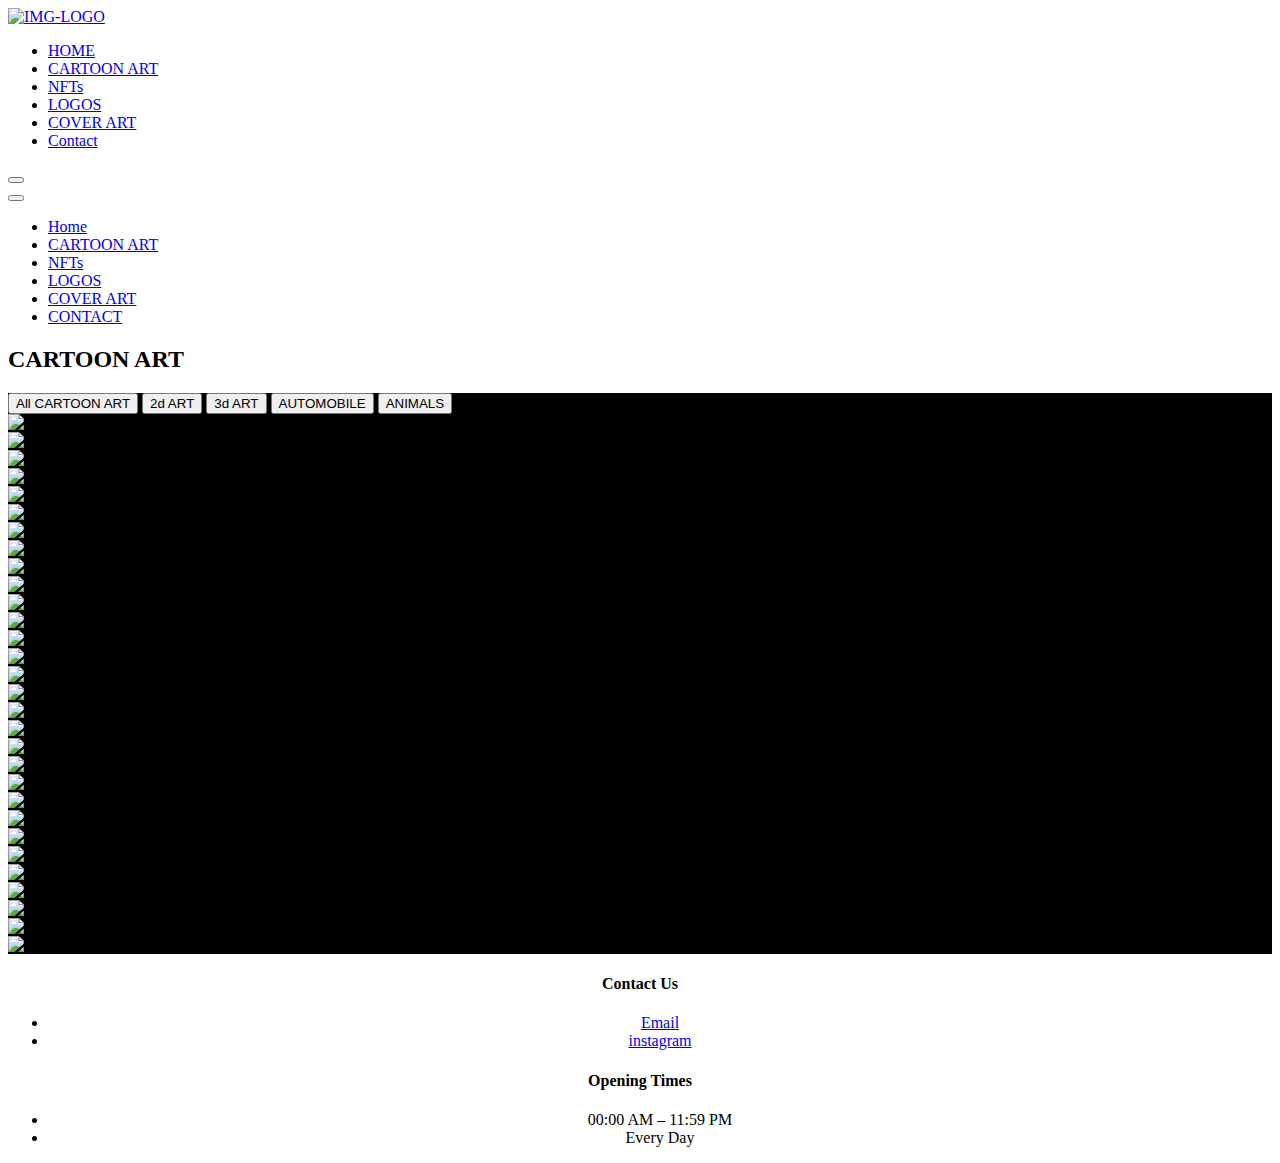
==== cartoon.html @ 5a8547da "Add files via upload" ====
<!DOCTYPE html>
<html lang="en">

<!-- Mirrored from preview.colorlib.com/theme/pato/menu.html by HTTrack Website Copier/3.x [XR&CO'2014], Sat, 17 Aug 2024 15:51:03 GMT -->
<head>
        <title>Menu</title>
        <meta charset="UTF-8">
        <meta name="viewport" content="width=device-width, initial-scale=1">
        <link href="https://fonts.googleapis.com/css?family=Montserrat:400,700" rel="stylesheet">
        <link rel="icon" type="image/png" href="images/icons/favicon.png" />
        <link rel="stylesheet" type="text/css" href="vendor/bootstrap/css/bootstrap.min.css">
        <link rel="stylesheet" type="text/css" href="fonts/font-awesome-4.7.0/css/font-awesome.min.css">
        <link rel="stylesheet" type="text/css" href="fonts/themify/themify-icons.css">
        <link rel="stylesheet" type="text/css" href="vendor/animate/animate.css">
        <link rel="stylesheet" type="text/css" href="vendor/css-hamburgers/hamburgers.min.css">
        <link rel="stylesheet" type="text/css" href="vendor/animsition/css/animsition.min.css">
        <link rel="stylesheet" type="text/css" href="vendor/select2/select2.min.css">
        <link rel="stylesheet" type="text/css" href="vendor/daterangepicker/daterangepicker.css">
        <link rel="stylesheet" type="text/css" href="vendor/slick/slick.css">
        <link rel="stylesheet" type="text/css" href="vendor/lightbox2/css/lightbox.min.css">
        <link rel="stylesheet" type="text/css" href="css/util.css">
        <link rel="stylesheet" type="text/css" href="css/main.css">
</head>

<body class="animsition">

        <header>

                <div class="wrap-menu-header gradient1 trans-0-4">
                        <div class="container h-full">
                                <div class="wrap_header trans-0-3">
                
                                        <div class="logo">
                                                <a href="index-2.html">
                                                <img src="images/ARTNEXLOGO/logo second try.png" alt="IMG-LOGO" data-logofixed="images/ARTNEXLOGO/logo second try black.png">
                                                </a>
                                        </div>
                
                                        <div class="wrap_menu p-l-45 p-l-0-xl">
                                                <nav class="menu">
                                                        <ul class="main_menu">
                                                                <li>
                                                                        <a href="index-2.html">HOME</a>
                                                                </li>
                                                                <li>
                                                                        <a href="cartoon.html">CARTOON ART</a>
                                                                </li>
                                                                <li>
                                                                        <a href="nfts.html">NFTs</a>
                                                                </li>
                                                                <li>
                                                                        <a href="logos.html">LOGOS</a>
                                                                </li>
                                                                <!--
                                                                <li>
                                                                        <a href="anime.html">ANIMATIONS</a>
                                                                </li>
                                                                -->
                                                                <li>
                                                                        <a href="cover.html">COVER ART</a>
                                                                </li>
                                                                <li>
                                                                        <a href="contact.html">Contact</a>
                                                                </li>
                                                        </ul>
                                                </nav>
                                        </div>
                
                                        <div class="social flex-w flex-l-m p-r-20">
                                                <!--
                                                <a href="#"><i class="fa fa-tripadvisor" aria-hidden="true"></i></a>
                                                <a href="#"><i class="fa fa-facebook m-l-21" aria-hidden="true"></i></a>
                                                -->
                                                <a href="https://www.instagram.com/artnexstudio_/"><i class="fa fa-instagram m-l-21" aria-hidden="true"></i></a>
                                                <button class="btn-show-sidebar m-l-33 trans-0-4"></button>
                                        </div>
                                </div>
                        </div>
                </div>
        </header>

        <aside class="sidebar trans-0-4">

                <button class="btn-hide-sidebar ti-close color0-hov trans-0-4"></button>

                <ul class="menu-sidebar p-t-95 p-b-70">
                        <li class="t-center m-b-13">
                                <a href="index-2.html" class="txt19">Home</a>
                        </li>
                        <li class="t-center m-b-13">
                                <a href="cartoon.html" class="txt19">CARTOON ART</a>
                        </li>
                        <li class="t-center m-b-13">
                                <a href="nfts.html" class="txt19">NFTs</a>
                        </li>
                        <li class="t-center m-b-13">
                                <a href="logos.html" class="txt19">LOGOS</a>
                        </li>
                        <!--
                                                        <li class="t-center m-b-13">
                                <a href="anime.html" class="txt19">ANIMATIONS</a>
                        </li>
                        -->
                        <li class="t-center m-b-33">
                                <a href="cover.html" class="txt19">COVER ART</a>
                        </li>
                        <li class="t-center m-b-33">
                                <a href="contact.html" class="txt19">CONTACT</a>
                        </li>
                </ul>

                
        </aside>

        <section class="bg-title-page flex-c-m p-t-160 p-b-80 p-l-15 p-r-15" style="background-image: url(images/our-menu-01.png);">
                <h2 class="tit6 t-center">
                        CARTOON ART
                </h2>
        </section>

        <div class="section-gallery p-t-118 p-b-100" style="background-color: black;">
                <div class="wrap-label-gallery filter-tope-group size27 flex-w flex-sb-m m-l-r-auto flex-col-c-sm p-l-15 p-r-15 m-b-60">
                        <button class="label-gallery txt26 trans-0-4 is-actived" data-filter="*">
                                All CARTOON ART
                        </button>
                        <button class="label-gallery txt26 trans-0-4" data-filter=".2d">
                                2d ART
                        </button>
                        <button class="label-gallery txt26 trans-0-4" data-filter=".3d">
                                3d ART
                        </button>
                        <button class="label-gallery txt26 trans-0-4" data-filter=".automobile">
                                AUTOMOBILE
                        </button>
                        <button class="label-gallery txt26 trans-0-4" data-filter=".anime">
                                ANIMALS
                        </button>
                </div>

                <div class="wrap-gallery isotope-grid flex-w p-l-25 p-r-25">
                        <div class="item-gallery isotope-item bo-rad-10 hov-img-zoom 2d">
                                <img src="images/CARTOON/2d_1.jpg" alt="IMG-GALLERY">
                                <div class="overlay-item-gallery trans-0-4 flex-c-m">
                                        <a class="btn-show-gallery flex-c-m fa fa-search" href="images/CARTOON/2d_1.jpg" data-lightbox="gallery"></a>
                                </div>
                        </div>
                
                        <div class="item-gallery isotope-item bo-rad-10 hov-img-zoom 3d">
                                <img src="images/CARTOON/3d_1.jpg" alt="IMG-GALLERY">
                                <div class="overlay-item-gallery trans-0-4 flex-c-m">
                                        <a class="btn-show-gallery flex-c-m fa fa-search" href="images/CARTOON/3d_1.jpg" data-lightbox="gallery"></a>
                                </div>
                        </div>
                
                        <div class="item-gallery isotope-item bo-rad-10 hov-img-zoom automobile">
                                <img src="images/CARTOON/car_1.jpg" alt="IMG-GALLERY">
                                <div class="overlay-item-gallery trans-0-4 flex-c-m">
                                        <a class="btn-show-gallery flex-c-m fa fa-search" href="images/CARTOON/car_1.jpg" data-lightbox="gallery"></a>
                                </div>
                        </div>

                        <div class="item-gallery isotope-item bo-rad-10 hov-img-zoom anime">
                                <img src="images/CARTOON/dog_ (1).jpg" alt="IMG-GALLERY">
                                <div class="overlay-item-gallery trans-0-4 flex-c-m">
                                        <a class="btn-show-gallery flex-c-m fa fa-search" href="images/CARTOON/dog_ (1).jpg" data-lightbox="gallery"></a>
                                </div>
                        </div>

                        <div class="item-gallery isotope-item bo-rad-10 hov-img-zoom 2d">
                                <img src="images/CARTOON/2d_2.jpg" alt="IMG-GALLERY">
                                <div class="overlay-item-gallery trans-0-4 flex-c-m">
                                        <a class="btn-show-gallery flex-c-m fa fa-search" href="images/CARTOON/2d_2.jpg" data-lightbox="gallery"></a>
                                </div>
                        </div>
                
                        <div class="item-gallery isotope-item bo-rad-10 hov-img-zoom 3d">
                                <img src="images/CARTOON/3d_2.jpg" alt="IMG-GALLERY">
                                <div class="overlay-item-gallery trans-0-4 flex-c-m">
                                        <a class="btn-show-gallery flex-c-m fa fa-search" href="images/CARTOON/3d_2.jpg" data-lightbox="gallery"></a>
                                </div>
                        </div>
        
                        <div class="item-gallery isotope-item bo-rad-10 hov-img-zoom automobile">
                                <img src="images/CARTOON/car_2.jpg" alt="IMG-GALLERY">
                                <div class="overlay-item-gallery trans-0-4 flex-c-m">
                                        <a class="btn-show-gallery flex-c-m fa fa-search" href="images/CARTOON/car_2.jpg" data-lightbox="gallery"></a>
                                </div>
                        </div>

                        <div class="item-gallery isotope-item bo-rad-10 hov-img-zoom anime">
                                <img src="images/CARTOON/dog_ (2).jpg" alt="IMG-GALLERY">
                                <div class="overlay-item-gallery trans-0-4 flex-c-m">
                                        <a class="btn-show-gallery flex-c-m fa fa-search" href="images/CARTOON/dog_ (2).jpg" data-lightbox="gallery"></a>
                                </div>
                        </div>

                        <div class="item-gallery isotope-item bo-rad-10 hov-img-zoom 2d">
                                <img src="images/CARTOON/2d_3.jpg" alt="IMG-GALLERY">
                                <div class="overlay-item-gallery trans-0-4 flex-c-m">
                                        <a class="btn-show-gallery flex-c-m fa fa-search" href="images/CARTOON/2d_3.jpg" data-lightbox="gallery"></a>
                                </div>
                        </div>
                
                        <div class="item-gallery isotope-item bo-rad-10 hov-img-zoom 3d">
                                <img src="images/CARTOON/3d_3.jpg" alt="IMG-GALLERY">
                                <div class="overlay-item-gallery trans-0-4 flex-c-m">
                                        <a class="btn-show-gallery flex-c-m fa fa-search" href="images/CARTOON/3d_3.jpg" data-lightbox="gallery"></a>
                                </div>
                        </div>
                
                        <div class="item-gallery isotope-item bo-rad-10 hov-img-zoom automobile">
                                <img src="images/CARTOON/car_3.jpg" alt="IMG-GALLERY">
                                <div class="overlay-item-gallery trans-0-4 flex-c-m">
                                        <a class="btn-show-gallery flex-c-m fa fa-search" href="images/CARTOON/car_3.jpg" data-lightbox="gallery"></a>
                                </div>
                        </div>

                        <div class="item-gallery isotope-item bo-rad-10 hov-img-zoom anime">
                                <img src="images/CARTOON/dog_ (3).jpg" alt="IMG-GALLERY">
                                <div class="overlay-item-gallery trans-0-4 flex-c-m">
                                        <a class="btn-show-gallery flex-c-m fa fa-search" href="images/CARTOON/dog_ (3).jpg" data-lightbox="gallery"></a>
                                </div>
                        </div>
                        
                        <div class="item-gallery isotope-item bo-rad-10 hov-img-zoom 2d">
                                <img src="images/CARTOON/2d_4.jpg" alt="IMG-GALLERY">
                                <div class="overlay-item-gallery trans-0-4 flex-c-m">
                                        <a class="btn-show-gallery flex-c-m fa fa-search" href="images/CARTOON/2d_4.jpg" data-lightbox="gallery"></a>
                                </div>
                        </div>

                        <div class="item-gallery isotope-item bo-rad-10 hov-img-zoom 3d">
                                <img src="images/CARTOON/3d_4.jpg" alt="IMG-GALLERY">
                                <div class="overlay-item-gallery trans-0-4 flex-c-m">
                                        <a class="btn-show-gallery flex-c-m fa fa-search" href="images/CARTOON/3d_4.jpg" data-lightbox="gallery"></a>
                                </div>
                        </div>
        
                        <div class="item-gallery isotope-item bo-rad-10 hov-img-zoom automobile">
                                <img src="images/CARTOON/car_4.jpg" alt="IMG-GALLERY">
                                <div class="overlay-item-gallery trans-0-4 flex-c-m">
                                        <a class="btn-show-gallery flex-c-m fa fa-search" href="images/CARTOON/car_4.jpg" data-lightbox="gallery"></a>
                                </div>
                        </div>

                        <div class="item-gallery isotope-item bo-rad-10 hov-img-zoom anime">
                                <img src="images/CARTOON/dog_ (4).jpg" alt="IMG-GALLERY">
                                <div class="overlay-item-gallery trans-0-4 flex-c-m">
                                        <a class="btn-show-gallery flex-c-m fa fa-search" href="images/CARTOON/dog_ (4).jpg" data-lightbox="gallery"></a>
                                </div>
                        </div>

                        <div class="item-gallery isotope-item bo-rad-10 hov-img-zoom 2d">
                                <img src="images/CARTOON/2d_5.jpg" alt="IMG-GALLERY">
                                <div class="overlay-item-gallery trans-0-4 flex-c-m">
                                        <a class="btn-show-gallery flex-c-m fa fa-search" href="images/CARTOON/2d_5.jpg" data-lightbox="gallery"></a>
                                </div>
                        </div>

                        <div class="item-gallery isotope-item bo-rad-10 hov-img-zoom 3d">
                                <img src="images/CARTOON/3d_5.jpg" alt="IMG-GALLERY">
                                <div class="overlay-item-gallery trans-0-4 flex-c-m">
                                        <a class="btn-show-gallery flex-c-m fa fa-search" href="images/CARTOON/3d_5.jpg" data-lightbox="gallery"></a>
                                </div>
                        </div>

                        <div class="item-gallery isotope-item bo-rad-10 hov-img-zoom automobile">
                                <img src="images/CARTOON/car_5.jpg" alt="IMG-GALLERY">
                                <div class="overlay-item-gallery trans-0-4 flex-c-m">
                                        <a class="btn-show-gallery flex-c-m fa fa-search" href="images/CARTOON/car_5.jpg" data-lightbox="gallery"></a>
                                </div>
                        </div>

                        <div class="item-gallery isotope-item bo-rad-10 hov-img-zoom anime">
                                <img src="images/CARTOON/dog_ (5).jpg" alt="IMG-GALLERY">
                                <div class="overlay-item-gallery trans-0-4 flex-c-m">
                                        <a class="btn-show-gallery flex-c-m fa fa-search" href="images/CARTOON/dog_ (5).jpg" data-lightbox="gallery"></a>
                                </div>
                        </div>

                        <div class="item-gallery isotope-item bo-rad-10 hov-img-zoom 2d">
                                <img src="images/CARTOON/2d_6.jpg" alt="IMG-GALLERY">
                                <div class="overlay-item-gallery trans-0-4 flex-c-m">
                                        <a class="btn-show-gallery flex-c-m fa fa-search" href="images/CARTOON/2d_6.jpg" data-lightbox="gallery"></a>
                                </div>
                        </div>

                        <div class="item-gallery isotope-item bo-rad-10 hov-img-zoom 3d">
                                <img src="images/CARTOON/3d_6.jpg" alt="IMG-GALLERY">
                                <div class="overlay-item-gallery trans-0-4 flex-c-m">
                                        <a class="btn-show-gallery flex-c-m fa fa-search" href="images/CARTOON/3d_6.jpg" data-lightbox="gallery"></a>
                                </div>
                        </div>

                        <div class="item-gallery isotope-item bo-rad-10 hov-img-zoom automobile">
                                <img src="images/CARTOON/car_6.jpg" alt="IMG-GALLERY">
                                <div class="overlay-item-gallery trans-0-4 flex-c-m">
                                        <a class="btn-show-gallery flex-c-m fa fa-search" href="images/CARTOON/car_6.jpg" data-lightbox="gallery"></a>
                                </div>
                        </div>

                        <div class="item-gallery isotope-item bo-rad-10 hov-img-zoom anime">
                                <img src="images/CARTOON/dog_ (6).jpg" alt="IMG-GALLERY">
                                <div class="overlay-item-gallery trans-0-4 flex-c-m">
                                        <a class="btn-show-gallery flex-c-m fa fa-search" href="images/CARTOON/dog_ (6).jpg" data-lightbox="gallery"></a>
                                </div>
                        </div>

                        <div class="item-gallery isotope-item bo-rad-10 hov-img-zoom 2d">
                                <img src="images/CARTOON/2d_7.jpg" alt="IMG-GALLERY">
                                <div class="overlay-item-gallery trans-0-4 flex-c-m">
                                        <a class="btn-show-gallery flex-c-m fa fa-search" href="images/CARTOON/2d_7.jpg" data-lightbox="gallery"></a>
                                </div>
                        </div>

                        <div class="item-gallery isotope-item bo-rad-10 hov-img-zoom 3d">
                                <img src="images/CARTOON/3d_7.jpg" alt="IMG-GALLERY">
                                <div class="overlay-item-gallery trans-0-4 flex-c-m">
                                        <a class="btn-show-gallery flex-c-m fa fa-search" href="images/CARTOON/3d_7.jpg" data-lightbox="gallery"></a>
                                </div>
                        </div>

                        <div class="item-gallery isotope-item bo-rad-10 hov-img-zoom 2d">
                                <img src="images/CARTOON/2d_8.jpg" alt="IMG-GALLERY">
                                <div class="overlay-item-gallery trans-0-4 flex-c-m">
                                        <a class="btn-show-gallery flex-c-m fa fa-search" href="images/CARTOON/2d_8.jpg" data-lightbox="gallery"></a>
                                </div>
                        </div>

                        <div class="item-gallery isotope-item bo-rad-10 hov-img-zoom 3d">
                                <img src="images/CARTOON/3d_8.jpg" alt="IMG-GALLERY">
                                <div class="overlay-item-gallery trans-0-4 flex-c-m">
                                        <a class="btn-show-gallery flex-c-m fa fa-search" href="images/CARTOON/3d_8.jpg" data-lightbox="gallery"></a>
                                </div>
                        </div>

                        <div class="item-gallery isotope-item bo-rad-10 hov-img-zoom 2d">
                                <img src="images/CARTOON/2d_9.jpg" alt="IMG-GALLERY">
                                <div class="overlay-item-gallery trans-0-4 flex-c-m">
                                        <a class="btn-show-gallery flex-c-m fa fa-search" href="images/CARTOON/2d_9.jpg" data-lightbox="gallery"></a>
                                </div>
                        </div>

                        <div class="item-gallery isotope-item bo-rad-10 hov-img-zoom 3d">
                                <img src="images/CARTOON/3d_9.jpg" alt="IMG-GALLERY">
                                <div class="overlay-item-gallery trans-0-4 flex-c-m">
                                        <a class="btn-show-gallery flex-c-m fa fa-search" href="images/CARTOON/3d_9.jpg" data-lightbox="gallery"></a>
                                </div>
                        </div>
                </div>
        </div>

        <footer class="bg1">
                <div class="container p-t-40 p-b-70" style="text-align: center;">
                        <div class="">
                                <div class="col-sm-6 col-md-12 p-t-50">

                                        <h4 class="txt13 m-b-33">
                                                Contact Us
                                        </h4>
                                        <ul class="m-b-70">
                                                <!--
                                                                                                        <li class="txt14 m-b-14">
                                                        <i class="fa fa-map-marker fs-16 dis-inline-block size19" aria-hidden="true"></i>
                                                        8th floor, 379 Hudson St, New York, NY 10018
                                                </li>
                                                <li class="txt14 m-b-14">
                                                        <i class="fa fa-phone fs-16 dis-inline-block size19" aria-hidden="true"></i>
                                                        (+1) 96 716 6879
                                                </li>
                                                -->
                                                <li class="txt14 m-b-14">
                                                        <i class="fa fa-envelope fs-13 dis-inline-block size19" aria-hidden="true"></i>
                                                        <a href="mailto:artnextstudio@gmail.com">Email</a>
                                                </li>
                                                <li class="txt14 m-b-14">
                                                        <i class="fa fa-instagram fs-13 dis-inline-block size19" aria-hidden="true"></i>
                                                        <a href="https://www.instagram.com/artnexstudio_/">instagram</a>   
                                                </li>
                                                
                                        </ul>

                                        <h4 class="txt13 m-b-32">
                                                Opening Times
                                        </h4>
                                        <ul>
                                                <li class="txt14">
                                                        00:00 AM – 11:59 PM
                                                </li>
                                                <li class="txt14">
                                                        Every Day
                                                </li>
                                        </ul>
                </div>
        </footer>



        <script data-cfasync="false" src="../../cdn-cgi/scripts/5c5dd728/cloudflare-static/email-decode.min.js"></script><script type="text/javascript" src="vendor/jquery/jquery-3.2.1.min.js"></script>

        <script type="text/javascript" src="vendor/animsition/js/animsition.min.js"></script>

        <script type="text/javascript" src="vendor/bootstrap/js/popper.js"></script>
        <script type="text/javascript" src="vendor/bootstrap/js/bootstrap.min.js"></script>

        <script type="text/javascript" src="vendor/select2/select2.min.js"></script>

        <script type="text/javascript" src="vendor/daterangepicker/moment.min.js"></script>
        <script type="text/javascript" src="vendor/daterangepicker/daterangepicker.js"></script>

        <script type="text/javascript" src="vendor/slick/slick.min.js"></script>
        <script type="text/javascript" src="js/slick-custom.js"></script>

        <script type="text/javascript" src="vendor/parallax100/parallax100.js"></script>
        <script type="text/javascript">
                $('.parallax100').parallax100();
                </script>

        <script type="text/javascript" src="vendor/countdowntime/countdowntime.js"></script>

        <script type="text/javascript" src="vendor/lightbox2/js/lightbox.min.js"></script>

        
        <script type="text/javascript" src="vendor/isotope/isotope.pkgd.min.js"></script>
        <script src="js/main.js"></script>
        <script defer src="https://static.cloudflareinsights.com/beacon.min.js/vcd15cbe7772f49c399c6a5babf22c1241717689176015" integrity="sha512-ZpsOmlRQV6y907TI0dKBHq9Md29nnaEIPlkf84rnaERnq6zvWvPUqr2ft8M1aS28oN72PdrCzSjY4U6VaAw1EQ==" data-cf-beacon='{"rayId":"8b4acf101ba46604","version":"2024.7.0","serverTiming":{"name":{"cfL4":true}},"token":"cd0b4b3a733644fc843ef0b185f98241","b":1}' crossorigin="anonymous"></script>
</body>

<!-- Mirrored from preview.colorlib.com/theme/pato/menu.html by HTTrack Website Copier/3.x [XR&CO'2014], Sat, 17 Aug 2024 15:51:14 GMT -->
</html>
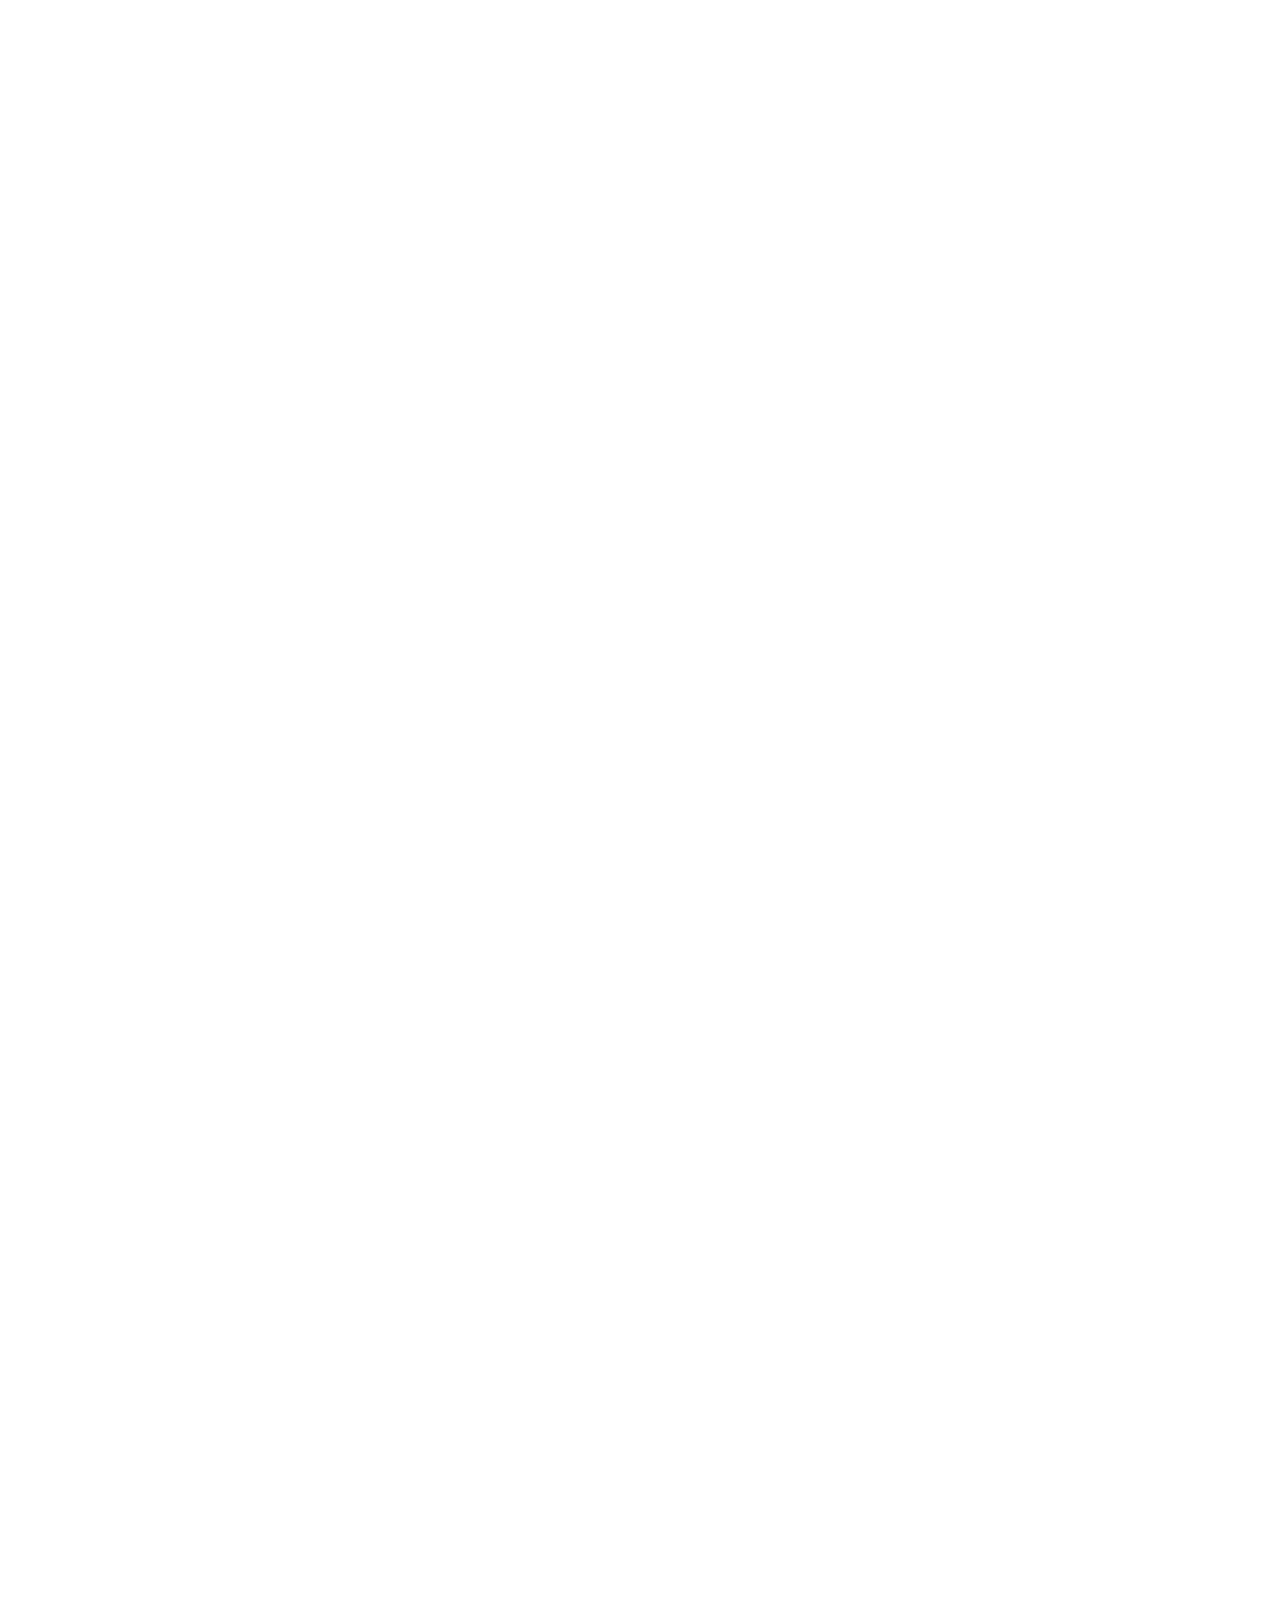
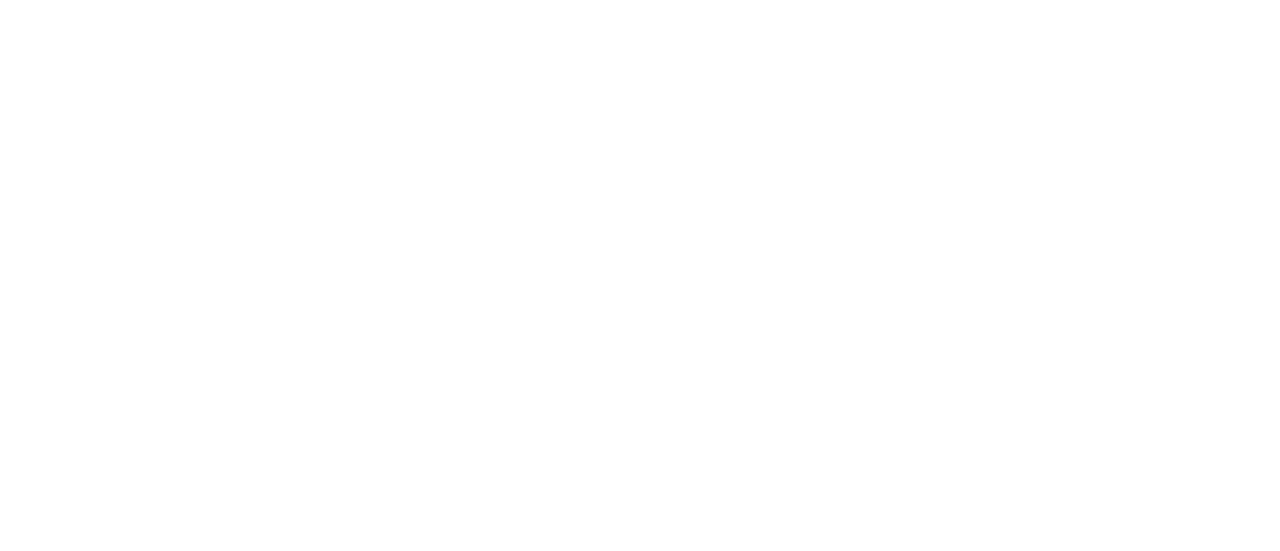
==== commit 3c0beefb: "Add files via upload" ====
--- a/cartoon.html
+++ b/cartoon.html
@@ -139,212 +139,212 @@
 
                 <div class="wrap-gallery isotope-grid flex-w p-l-25 p-r-25">
                         <div class="item-gallery isotope-item bo-rad-10 hov-img-zoom 2d">
-                                <img src="images/CARTOON/2d_1.jpg" alt="IMG-GALLERY">
-                                <div class="overlay-item-gallery trans-0-4 flex-c-m">
-                                        <a class="btn-show-gallery flex-c-m fa fa-search" href="images/CARTOON/2d_1.jpg" data-lightbox="gallery"></a>
-                                </div>
-                        </div>
-                
-                        <div class="item-gallery isotope-item bo-rad-10 hov-img-zoom 3d">
-                                <img src="images/CARTOON/3d_1.jpg" alt="IMG-GALLERY">
-                                <div class="overlay-item-gallery trans-0-4 flex-c-m">
-                                        <a class="btn-show-gallery flex-c-m fa fa-search" href="images/CARTOON/3d_1.jpg" data-lightbox="gallery"></a>
-                                </div>
-                        </div>
-                
-                        <div class="item-gallery isotope-item bo-rad-10 hov-img-zoom automobile">
-                                <img src="images/CARTOON/car_1.jpg" alt="IMG-GALLERY">
-                                <div class="overlay-item-gallery trans-0-4 flex-c-m">
-                                        <a class="btn-show-gallery flex-c-m fa fa-search" href="images/CARTOON/car_1.jpg" data-lightbox="gallery"></a>
-                                </div>
-                        </div>
-
-                        <div class="item-gallery isotope-item bo-rad-10 hov-img-zoom anime">
-                                <img src="images/CARTOON/dog_ (1).jpg" alt="IMG-GALLERY">
-                                <div class="overlay-item-gallery trans-0-4 flex-c-m">
-                                        <a class="btn-show-gallery flex-c-m fa fa-search" href="images/CARTOON/dog_ (1).jpg" data-lightbox="gallery"></a>
-                                </div>
-                        </div>
-
-                        <div class="item-gallery isotope-item bo-rad-10 hov-img-zoom 2d">
-                                <img src="images/CARTOON/2d_2.jpg" alt="IMG-GALLERY">
-                                <div class="overlay-item-gallery trans-0-4 flex-c-m">
-                                        <a class="btn-show-gallery flex-c-m fa fa-search" href="images/CARTOON/2d_2.jpg" data-lightbox="gallery"></a>
-                                </div>
-                        </div>
-                
-                        <div class="item-gallery isotope-item bo-rad-10 hov-img-zoom 3d">
-                                <img src="images/CARTOON/3d_2.jpg" alt="IMG-GALLERY">
-                                <div class="overlay-item-gallery trans-0-4 flex-c-m">
-                                        <a class="btn-show-gallery flex-c-m fa fa-search" href="images/CARTOON/3d_2.jpg" data-lightbox="gallery"></a>
+                                <img src="CARTOON/2d_1.jpg" alt="IMG-GALLERY">
+                                <div class="overlay-item-gallery trans-0-4 flex-c-m">
+                                        <a class="btn-show-gallery flex-c-m fa fa-search" href="CARTOON/2d_1.jpg" data-lightbox="gallery"></a>
+                                </div>
+                        </div>
+                
+                        <div class="item-gallery isotope-item bo-rad-10 hov-img-zoom 3d">
+                                <img src="CARTOON/3d_1.jpg" alt="IMG-GALLERY">
+                                <div class="overlay-item-gallery trans-0-4 flex-c-m">
+                                        <a class="btn-show-gallery flex-c-m fa fa-search" href="CARTOON/3d_1.jpg" data-lightbox="gallery"></a>
+                                </div>
+                        </div>
+                
+                        <div class="item-gallery isotope-item bo-rad-10 hov-img-zoom automobile">
+                                <img src="CARTOON/car_1.jpg" alt="IMG-GALLERY">
+                                <div class="overlay-item-gallery trans-0-4 flex-c-m">
+                                        <a class="btn-show-gallery flex-c-m fa fa-search" href="CARTOON/car_1.jpg" data-lightbox="gallery"></a>
+                                </div>
+                        </div>
+
+                        <div class="item-gallery isotope-item bo-rad-10 hov-img-zoom anime">
+                                <img src="CARTOON/dog_ (1).jpg" alt="IMG-GALLERY">
+                                <div class="overlay-item-gallery trans-0-4 flex-c-m">
+                                        <a class="btn-show-gallery flex-c-m fa fa-search" href="CARTOON/dog_ (1).jpg" data-lightbox="gallery"></a>
+                                </div>
+                        </div>
+
+                        <div class="item-gallery isotope-item bo-rad-10 hov-img-zoom 2d">
+                                <img src="CARTOON/2d_2.jpg" alt="IMG-GALLERY">
+                                <div class="overlay-item-gallery trans-0-4 flex-c-m">
+                                        <a class="btn-show-gallery flex-c-m fa fa-search" href="CARTOON/2d_2.jpg" data-lightbox="gallery"></a>
+                                </div>
+                        </div>
+                
+                        <div class="item-gallery isotope-item bo-rad-10 hov-img-zoom 3d">
+                                <img src="CARTOON/3d_2.jpg" alt="IMG-GALLERY">
+                                <div class="overlay-item-gallery trans-0-4 flex-c-m">
+                                        <a class="btn-show-gallery flex-c-m fa fa-search" href="CARTOON/3d_2.jpg" data-lightbox="gallery"></a>
                                 </div>
                         </div>
         
                         <div class="item-gallery isotope-item bo-rad-10 hov-img-zoom automobile">
-                                <img src="images/CARTOON/car_2.jpg" alt="IMG-GALLERY">
-                                <div class="overlay-item-gallery trans-0-4 flex-c-m">
-                                        <a class="btn-show-gallery flex-c-m fa fa-search" href="images/CARTOON/car_2.jpg" data-lightbox="gallery"></a>
-                                </div>
-                        </div>
-
-                        <div class="item-gallery isotope-item bo-rad-10 hov-img-zoom anime">
-                                <img src="images/CARTOON/dog_ (2).jpg" alt="IMG-GALLERY">
-                                <div class="overlay-item-gallery trans-0-4 flex-c-m">
-                                        <a class="btn-show-gallery flex-c-m fa fa-search" href="images/CARTOON/dog_ (2).jpg" data-lightbox="gallery"></a>
-                                </div>
-                        </div>
-
-                        <div class="item-gallery isotope-item bo-rad-10 hov-img-zoom 2d">
-                                <img src="images/CARTOON/2d_3.jpg" alt="IMG-GALLERY">
-                                <div class="overlay-item-gallery trans-0-4 flex-c-m">
-                                        <a class="btn-show-gallery flex-c-m fa fa-search" href="images/CARTOON/2d_3.jpg" data-lightbox="gallery"></a>
-                                </div>
-                        </div>
-                
-                        <div class="item-gallery isotope-item bo-rad-10 hov-img-zoom 3d">
-                                <img src="images/CARTOON/3d_3.jpg" alt="IMG-GALLERY">
-                                <div class="overlay-item-gallery trans-0-4 flex-c-m">
-                                        <a class="btn-show-gallery flex-c-m fa fa-search" href="images/CARTOON/3d_3.jpg" data-lightbox="gallery"></a>
-                                </div>
-                        </div>
-                
-                        <div class="item-gallery isotope-item bo-rad-10 hov-img-zoom automobile">
-                                <img src="images/CARTOON/car_3.jpg" alt="IMG-GALLERY">
-                                <div class="overlay-item-gallery trans-0-4 flex-c-m">
-                                        <a class="btn-show-gallery flex-c-m fa fa-search" href="images/CARTOON/car_3.jpg" data-lightbox="gallery"></a>
-                                </div>
-                        </div>
-
-                        <div class="item-gallery isotope-item bo-rad-10 hov-img-zoom anime">
-                                <img src="images/CARTOON/dog_ (3).jpg" alt="IMG-GALLERY">
-                                <div class="overlay-item-gallery trans-0-4 flex-c-m">
-                                        <a class="btn-show-gallery flex-c-m fa fa-search" href="images/CARTOON/dog_ (3).jpg" data-lightbox="gallery"></a>
+                                <img src="CARTOON/car_2.jpg" alt="IMG-GALLERY">
+                                <div class="overlay-item-gallery trans-0-4 flex-c-m">
+                                        <a class="btn-show-gallery flex-c-m fa fa-search" href="CARTOON/car_2.jpg" data-lightbox="gallery"></a>
+                                </div>
+                        </div>
+
+                        <div class="item-gallery isotope-item bo-rad-10 hov-img-zoom anime">
+                                <img src="CARTOON/dog_ (2).jpg" alt="IMG-GALLERY">
+                                <div class="overlay-item-gallery trans-0-4 flex-c-m">
+                                        <a class="btn-show-gallery flex-c-m fa fa-search" href="CARTOON/dog_ (2).jpg" data-lightbox="gallery"></a>
+                                </div>
+                        </div>
+
+                        <div class="item-gallery isotope-item bo-rad-10 hov-img-zoom 2d">
+                                <img src="CARTOON/2d_3.jpg" alt="IMG-GALLERY">
+                                <div class="overlay-item-gallery trans-0-4 flex-c-m">
+                                        <a class="btn-show-gallery flex-c-m fa fa-search" href="CARTOON/2d_3.jpg" data-lightbox="gallery"></a>
+                                </div>
+                        </div>
+                
+                        <div class="item-gallery isotope-item bo-rad-10 hov-img-zoom 3d">
+                                <img src="CARTOON/3d_3.jpg" alt="IMG-GALLERY">
+                                <div class="overlay-item-gallery trans-0-4 flex-c-m">
+                                        <a class="btn-show-gallery flex-c-m fa fa-search" href="CARTOON/3d_3.jpg" data-lightbox="gallery"></a>
+                                </div>
+                        </div>
+                
+                        <div class="item-gallery isotope-item bo-rad-10 hov-img-zoom automobile">
+                                <img src="CARTOON/car_3.jpg" alt="IMG-GALLERY">
+                                <div class="overlay-item-gallery trans-0-4 flex-c-m">
+                                        <a class="btn-show-gallery flex-c-m fa fa-search" href="CARTOON/car_3.jpg" data-lightbox="gallery"></a>
+                                </div>
+                        </div>
+
+                        <div class="item-gallery isotope-item bo-rad-10 hov-img-zoom anime">
+                                <img src="CARTOON/dog_ (3).jpg" alt="IMG-GALLERY">
+                                <div class="overlay-item-gallery trans-0-4 flex-c-m">
+                                        <a class="btn-show-gallery flex-c-m fa fa-search" href="CARTOON/dog_ (3).jpg" data-lightbox="gallery"></a>
                                 </div>
                         </div>
                         
                         <div class="item-gallery isotope-item bo-rad-10 hov-img-zoom 2d">
-                                <img src="images/CARTOON/2d_4.jpg" alt="IMG-GALLERY">
-                                <div class="overlay-item-gallery trans-0-4 flex-c-m">
-                                        <a class="btn-show-gallery flex-c-m fa fa-search" href="images/CARTOON/2d_4.jpg" data-lightbox="gallery"></a>
-                                </div>
-                        </div>
-
-                        <div class="item-gallery isotope-item bo-rad-10 hov-img-zoom 3d">
-                                <img src="images/CARTOON/3d_4.jpg" alt="IMG-GALLERY">
-                                <div class="overlay-item-gallery trans-0-4 flex-c-m">
-                                        <a class="btn-show-gallery flex-c-m fa fa-search" href="images/CARTOON/3d_4.jpg" data-lightbox="gallery"></a>
+                                <img src="CARTOON/2d_4.jpg" alt="IMG-GALLERY">
+                                <div class="overlay-item-gallery trans-0-4 flex-c-m">
+                                        <a class="btn-show-gallery flex-c-m fa fa-search" href="CARTOON/2d_4.jpg" data-lightbox="gallery"></a>
+                                </div>
+                        </div>
+
+                        <div class="item-gallery isotope-item bo-rad-10 hov-img-zoom 3d">
+                                <img src="CARTOON/3d_4.jpg" alt="IMG-GALLERY">
+                                <div class="overlay-item-gallery trans-0-4 flex-c-m">
+                                        <a class="btn-show-gallery flex-c-m fa fa-search" href="CARTOON/3d_4.jpg" data-lightbox="gallery"></a>
                                 </div>
                         </div>
         
                         <div class="item-gallery isotope-item bo-rad-10 hov-img-zoom automobile">
-                                <img src="images/CARTOON/car_4.jpg" alt="IMG-GALLERY">
-                                <div class="overlay-item-gallery trans-0-4 flex-c-m">
-                                        <a class="btn-show-gallery flex-c-m fa fa-search" href="images/CARTOON/car_4.jpg" data-lightbox="gallery"></a>
-                                </div>
-                        </div>
-
-                        <div class="item-gallery isotope-item bo-rad-10 hov-img-zoom anime">
-                                <img src="images/CARTOON/dog_ (4).jpg" alt="IMG-GALLERY">
-                                <div class="overlay-item-gallery trans-0-4 flex-c-m">
-                                        <a class="btn-show-gallery flex-c-m fa fa-search" href="images/CARTOON/dog_ (4).jpg" data-lightbox="gallery"></a>
-                                </div>
-                        </div>
-
-                        <div class="item-gallery isotope-item bo-rad-10 hov-img-zoom 2d">
-                                <img src="images/CARTOON/2d_5.jpg" alt="IMG-GALLERY">
-                                <div class="overlay-item-gallery trans-0-4 flex-c-m">
-                                        <a class="btn-show-gallery flex-c-m fa fa-search" href="images/CARTOON/2d_5.jpg" data-lightbox="gallery"></a>
-                                </div>
-                        </div>
-
-                        <div class="item-gallery isotope-item bo-rad-10 hov-img-zoom 3d">
-                                <img src="images/CARTOON/3d_5.jpg" alt="IMG-GALLERY">
-                                <div class="overlay-item-gallery trans-0-4 flex-c-m">
-                                        <a class="btn-show-gallery flex-c-m fa fa-search" href="images/CARTOON/3d_5.jpg" data-lightbox="gallery"></a>
-                                </div>
-                        </div>
-
-                        <div class="item-gallery isotope-item bo-rad-10 hov-img-zoom automobile">
-                                <img src="images/CARTOON/car_5.jpg" alt="IMG-GALLERY">
-                                <div class="overlay-item-gallery trans-0-4 flex-c-m">
-                                        <a class="btn-show-gallery flex-c-m fa fa-search" href="images/CARTOON/car_5.jpg" data-lightbox="gallery"></a>
-                                </div>
-                        </div>
-
-                        <div class="item-gallery isotope-item bo-rad-10 hov-img-zoom anime">
-                                <img src="images/CARTOON/dog_ (5).jpg" alt="IMG-GALLERY">
-                                <div class="overlay-item-gallery trans-0-4 flex-c-m">
-                                        <a class="btn-show-gallery flex-c-m fa fa-search" href="images/CARTOON/dog_ (5).jpg" data-lightbox="gallery"></a>
-                                </div>
-                        </div>
-
-                        <div class="item-gallery isotope-item bo-rad-10 hov-img-zoom 2d">
-                                <img src="images/CARTOON/2d_6.jpg" alt="IMG-GALLERY">
-                                <div class="overlay-item-gallery trans-0-4 flex-c-m">
-                                        <a class="btn-show-gallery flex-c-m fa fa-search" href="images/CARTOON/2d_6.jpg" data-lightbox="gallery"></a>
-                                </div>
-                        </div>
-
-                        <div class="item-gallery isotope-item bo-rad-10 hov-img-zoom 3d">
-                                <img src="images/CARTOON/3d_6.jpg" alt="IMG-GALLERY">
-                                <div class="overlay-item-gallery trans-0-4 flex-c-m">
-                                        <a class="btn-show-gallery flex-c-m fa fa-search" href="images/CARTOON/3d_6.jpg" data-lightbox="gallery"></a>
-                                </div>
-                        </div>
-
-                        <div class="item-gallery isotope-item bo-rad-10 hov-img-zoom automobile">
-                                <img src="images/CARTOON/car_6.jpg" alt="IMG-GALLERY">
-                                <div class="overlay-item-gallery trans-0-4 flex-c-m">
-                                        <a class="btn-show-gallery flex-c-m fa fa-search" href="images/CARTOON/car_6.jpg" data-lightbox="gallery"></a>
-                                </div>
-                        </div>
-
-                        <div class="item-gallery isotope-item bo-rad-10 hov-img-zoom anime">
-                                <img src="images/CARTOON/dog_ (6).jpg" alt="IMG-GALLERY">
-                                <div class="overlay-item-gallery trans-0-4 flex-c-m">
-                                        <a class="btn-show-gallery flex-c-m fa fa-search" href="images/CARTOON/dog_ (6).jpg" data-lightbox="gallery"></a>
-                                </div>
-                        </div>
-
-                        <div class="item-gallery isotope-item bo-rad-10 hov-img-zoom 2d">
-                                <img src="images/CARTOON/2d_7.jpg" alt="IMG-GALLERY">
-                                <div class="overlay-item-gallery trans-0-4 flex-c-m">
-                                        <a class="btn-show-gallery flex-c-m fa fa-search" href="images/CARTOON/2d_7.jpg" data-lightbox="gallery"></a>
-                                </div>
-                        </div>
-
-                        <div class="item-gallery isotope-item bo-rad-10 hov-img-zoom 3d">
-                                <img src="images/CARTOON/3d_7.jpg" alt="IMG-GALLERY">
-                                <div class="overlay-item-gallery trans-0-4 flex-c-m">
-                                        <a class="btn-show-gallery flex-c-m fa fa-search" href="images/CARTOON/3d_7.jpg" data-lightbox="gallery"></a>
-                                </div>
-                        </div>
-
-                        <div class="item-gallery isotope-item bo-rad-10 hov-img-zoom 2d">
-                                <img src="images/CARTOON/2d_8.jpg" alt="IMG-GALLERY">
-                                <div class="overlay-item-gallery trans-0-4 flex-c-m">
-                                        <a class="btn-show-gallery flex-c-m fa fa-search" href="images/CARTOON/2d_8.jpg" data-lightbox="gallery"></a>
-                                </div>
-                        </div>
-
-                        <div class="item-gallery isotope-item bo-rad-10 hov-img-zoom 3d">
-                                <img src="images/CARTOON/3d_8.jpg" alt="IMG-GALLERY">
-                                <div class="overlay-item-gallery trans-0-4 flex-c-m">
-                                        <a class="btn-show-gallery flex-c-m fa fa-search" href="images/CARTOON/3d_8.jpg" data-lightbox="gallery"></a>
-                                </div>
-                        </div>
-
-                        <div class="item-gallery isotope-item bo-rad-10 hov-img-zoom 2d">
-                                <img src="images/CARTOON/2d_9.jpg" alt="IMG-GALLERY">
-                                <div class="overlay-item-gallery trans-0-4 flex-c-m">
-                                        <a class="btn-show-gallery flex-c-m fa fa-search" href="images/CARTOON/2d_9.jpg" data-lightbox="gallery"></a>
-                                </div>
-                        </div>
-
-                        <div class="item-gallery isotope-item bo-rad-10 hov-img-zoom 3d">
-                                <img src="images/CARTOON/3d_9.jpg" alt="IMG-GALLERY">
-                                <div class="overlay-item-gallery trans-0-4 flex-c-m">
-                                        <a class="btn-show-gallery flex-c-m fa fa-search" href="images/CARTOON/3d_9.jpg" data-lightbox="gallery"></a>
+                                <img src="CARTOON/car_4.jpg" alt="IMG-GALLERY">
+                                <div class="overlay-item-gallery trans-0-4 flex-c-m">
+                                        <a class="btn-show-gallery flex-c-m fa fa-search" href="CARTOON/car_4.jpg" data-lightbox="gallery"></a>
+                                </div>
+                        </div>
+
+                        <div class="item-gallery isotope-item bo-rad-10 hov-img-zoom anime">
+                                <img src="CARTOON/dog_ (4).jpg" alt="IMG-GALLERY">
+                                <div class="overlay-item-gallery trans-0-4 flex-c-m">
+                                        <a class="btn-show-gallery flex-c-m fa fa-search" href="CARTOON/dog_ (4).jpg" data-lightbox="gallery"></a>
+                                </div>
+                        </div>
+
+                        <div class="item-gallery isotope-item bo-rad-10 hov-img-zoom 2d">
+                                <img src="CARTOON/2d_5.jpg" alt="IMG-GALLERY">
+                                <div class="overlay-item-gallery trans-0-4 flex-c-m">
+                                        <a class="btn-show-gallery flex-c-m fa fa-search" href="CARTOON/2d_5.jpg" data-lightbox="gallery"></a>
+                                </div>
+                        </div>
+
+                        <div class="item-gallery isotope-item bo-rad-10 hov-img-zoom 3d">
+                                <img src="CARTOON/3d_5.jpg" alt="IMG-GALLERY">
+                                <div class="overlay-item-gallery trans-0-4 flex-c-m">
+                                        <a class="btn-show-gallery flex-c-m fa fa-search" href="CARTOON/3d_5.jpg" data-lightbox="gallery"></a>
+                                </div>
+                        </div>
+
+                        <div class="item-gallery isotope-item bo-rad-10 hov-img-zoom automobile">
+                                <img src="CARTOON/car_5.jpg" alt="IMG-GALLERY">
+                                <div class="overlay-item-gallery trans-0-4 flex-c-m">
+                                        <a class="btn-show-gallery flex-c-m fa fa-search" href="CARTOON/car_5.jpg" data-lightbox="gallery"></a>
+                                </div>
+                        </div>
+
+                        <div class="item-gallery isotope-item bo-rad-10 hov-img-zoom anime">
+                                <img src="CARTOON/dog_ (5).jpg" alt="IMG-GALLERY">
+                                <div class="overlay-item-gallery trans-0-4 flex-c-m">
+                                        <a class="btn-show-gallery flex-c-m fa fa-search" href="CARTOON/dog_ (5).jpg" data-lightbox="gallery"></a>
+                                </div>
+                        </div>
+
+                        <div class="item-gallery isotope-item bo-rad-10 hov-img-zoom 2d">
+                                <img src="CARTOON/2d_6.jpg" alt="IMG-GALLERY">
+                                <div class="overlay-item-gallery trans-0-4 flex-c-m">
+                                        <a class="btn-show-gallery flex-c-m fa fa-search" href="CARTOON/2d_6.jpg" data-lightbox="gallery"></a>
+                                </div>
+                        </div>
+
+                        <div class="item-gallery isotope-item bo-rad-10 hov-img-zoom 3d">
+                                <img src="CARTOON/3d_6.jpg" alt="IMG-GALLERY">
+                                <div class="overlay-item-gallery trans-0-4 flex-c-m">
+                                        <a class="btn-show-gallery flex-c-m fa fa-search" href="CARTOON/3d_6.jpg" data-lightbox="gallery"></a>
+                                </div>
+                        </div>
+
+                        <div class="item-gallery isotope-item bo-rad-10 hov-img-zoom automobile">
+                                <img src="CARTOON/car_6.jpg" alt="IMG-GALLERY">
+                                <div class="overlay-item-gallery trans-0-4 flex-c-m">
+                                        <a class="btn-show-gallery flex-c-m fa fa-search" href="CARTOON/car_6.jpg" data-lightbox="gallery"></a>
+                                </div>
+                        </div>
+
+                        <div class="item-gallery isotope-item bo-rad-10 hov-img-zoom anime">
+                                <img src="CARTOON/dog_ (6).jpg" alt="IMG-GALLERY">
+                                <div class="overlay-item-gallery trans-0-4 flex-c-m">
+                                        <a class="btn-show-gallery flex-c-m fa fa-search" href="CARTOON/dog_ (6).jpg" data-lightbox="gallery"></a>
+                                </div>
+                        </div>
+
+                        <div class="item-gallery isotope-item bo-rad-10 hov-img-zoom 2d">
+                                <img src="CARTOON/2d_7.jpg" alt="IMG-GALLERY">
+                                <div class="overlay-item-gallery trans-0-4 flex-c-m">
+                                        <a class="btn-show-gallery flex-c-m fa fa-search" href="CARTOON/2d_7.jpg" data-lightbox="gallery"></a>
+                                </div>
+                        </div>
+
+                        <div class="item-gallery isotope-item bo-rad-10 hov-img-zoom 3d">
+                                <img src="CARTOON/3d_7.jpg" alt="IMG-GALLERY">
+                                <div class="overlay-item-gallery trans-0-4 flex-c-m">
+                                        <a class="btn-show-gallery flex-c-m fa fa-search" href="CARTOON/3d_7.jpg" data-lightbox="gallery"></a>
+                                </div>
+                        </div>
+
+                        <div class="item-gallery isotope-item bo-rad-10 hov-img-zoom 2d">
+                                <img src="CARTOON/2d_8.jpg" alt="IMG-GALLERY">
+                                <div class="overlay-item-gallery trans-0-4 flex-c-m">
+                                        <a class="btn-show-gallery flex-c-m fa fa-search" href="CARTOON/2d_8.jpg" data-lightbox="gallery"></a>
+                                </div>
+                        </div>
+
+                        <div class="item-gallery isotope-item bo-rad-10 hov-img-zoom 3d">
+                                <img src="CARTOON/3d_8.jpg" alt="IMG-GALLERY">
+                                <div class="overlay-item-gallery trans-0-4 flex-c-m">
+                                        <a class="btn-show-gallery flex-c-m fa fa-search" href="CARTOON/3d_8.jpg" data-lightbox="gallery"></a>
+                                </div>
+                        </div>
+
+                        <div class="item-gallery isotope-item bo-rad-10 hov-img-zoom 2d">
+                                <img src="CARTOON/2d_9.jpg" alt="IMG-GALLERY">
+                                <div class="overlay-item-gallery trans-0-4 flex-c-m">
+                                        <a class="btn-show-gallery flex-c-m fa fa-search" href="CARTOON/2d_9.jpg" data-lightbox="gallery"></a>
+                                </div>
+                        </div>
+
+                        <div class="item-gallery isotope-item bo-rad-10 hov-img-zoom 3d">
+                                <img src="CARTOON/3d_9.jpg" alt="IMG-GALLERY">
+                                <div class="overlay-item-gallery trans-0-4 flex-c-m">
+                                        <a class="btn-show-gallery flex-c-m fa fa-search" href="CARTOON/3d_9.jpg" data-lightbox="gallery"></a>
                                 </div>
                         </div>
                 </div>
--- a/fonts/themify/themify-icons.css
+++ b/fonts/themify/themify-icons.css
@@ -0,0 +1,1081 @@
+@font-face {
+	font-family: 'themify';
+	src:url('fonts/themify9f24.eot?-fvbane');
+	src:url('fonts/themifyd41d.eot?#iefix-fvbane') format('embedded-opentype'),
+		url('fonts/themify9f24.woff?-fvbane') format('woff'),
+		url('fonts/themify9f24.ttf?-fvbane') format('truetype'),
+		url('fonts/themify9f24.svg?-fvbane#themify') format('svg');
+	font-weight: normal;
+	font-style: normal;
+}
+
+[class^="ti-"], [class*=" ti-"] {
+	font-family: 'themify';
+	speak: none;
+	font-style: normal;
+	font-weight: normal;
+	font-variant: normal;
+	text-transform: none;
+	line-height: 1;
+
+	/* Better Font Rendering =========== */
+	-webkit-font-smoothing: antialiased;
+	-moz-osx-font-smoothing: grayscale;
+}
+
+.ti-wand:before {
+	content: "\e600";
+}
+.ti-volume:before {
+	content: "\e601";
+}
+.ti-user:before {
+	content: "\e602";
+}
+.ti-unlock:before {
+	content: "\e603";
+}
+.ti-unlink:before {
+	content: "\e604";
+}
+.ti-trash:before {
+	content: "\e605";
+}
+.ti-thought:before {
+	content: "\e606";
+}
+.ti-target:before {
+	content: "\e607";
+}
+.ti-tag:before {
+	content: "\e608";
+}
+.ti-tablet:before {
+	content: "\e609";
+}
+.ti-star:before {
+	content: "\e60a";
+}
+.ti-spray:before {
+	content: "\e60b";
+}
+.ti-signal:before {
+	content: "\e60c";
+}
+.ti-shopping-cart:before {
+	content: "\e60d";
+}
+.ti-shopping-cart-full:before {
+	content: "\e60e";
+}
+.ti-settings:before {
+	content: "\e60f";
+}
+.ti-search:before {
+	content: "\e610";
+}
+.ti-zoom-in:before {
+	content: "\e611";
+}
+.ti-zoom-out:before {
+	content: "\e612";
+}
+.ti-cut:before {
+	content: "\e613";
+}
+.ti-ruler:before {
+	content: "\e614";
+}
+.ti-ruler-pencil:before {
+	content: "\e615";
+}
+.ti-ruler-alt:before {
+	content: "\e616";
+}
+.ti-bookmark:before {
+	content: "\e617";
+}
+.ti-bookmark-alt:before {
+	content: "\e618";
+}
+.ti-reload:before {
+	content: "\e619";
+}
+.ti-plus:before {
+	content: "\e61a";
+}
+.ti-pin:before {
+	content: "\e61b";
+}
+.ti-pencil:before {
+	content: "\e61c";
+}
+.ti-pencil-alt:before {
+	content: "\e61d";
+}
+.ti-paint-roller:before {
+	content: "\e61e";
+}
+.ti-paint-bucket:before {
+	content: "\e61f";
+}
+.ti-na:before {
+	content: "\e620";
+}
+.ti-mobile:before {
+	content: "\e621";
+}
+.ti-minus:before {
+	content: "\e622";
+}
+.ti-medall:before {
+	content: "\e623";
+}
+.ti-medall-alt:before {
+	content: "\e624";
+}
+.ti-marker:before {
+	content: "\e625";
+}
+.ti-marker-alt:before {
+	content: "\e626";
+}
+.ti-arrow-up:before {
+	content: "\e627";
+}
+.ti-arrow-right:before {
+	content: "\e628";
+}
+.ti-arrow-left:before {
+	content: "\e629";
+}
+.ti-arrow-down:before {
+	content: "\e62a";
+}
+.ti-lock:before {
+	content: "\e62b";
+}
+.ti-location-arrow:before {
+	content: "\e62c";
+}
+.ti-link:before {
+	content: "\e62d";
+}
+.ti-layout:before {
+	content: "\e62e";
+}
+.ti-layers:before {
+	content: "\e62f";
+}
+.ti-layers-alt:before {
+	content: "\e630";
+}
+.ti-key:before {
+	content: "\e631";
+}
+.ti-import:before {
+	content: "\e632";
+}
+.ti-image:before {
+	content: "\e633";
+}
+.ti-heart:before {
+	content: "\e634";
+}
+.ti-heart-broken:before {
+	content: "\e635";
+}
+.ti-hand-stop:before {
+	content: "\e636";
+}
+.ti-hand-open:before {
+	content: "\e637";
+}
+.ti-hand-drag:before {
+	content: "\e638";
+}
+.ti-folder:before {
+	content: "\e639";
+}
+.ti-flag:before {
+	content: "\e63a";
+}
+.ti-flag-alt:before {
+	content: "\e63b";
+}
+.ti-flag-alt-2:before {
+	content: "\e63c";
+}
+.ti-eye:before {
+	content: "\e63d";
+}
+.ti-export:before {
+	content: "\e63e";
+}
+.ti-exchange-vertical:before {
+	content: "\e63f";
+}
+.ti-desktop:before {
+	content: "\e640";
+}
+.ti-cup:before {
+	content: "\e641";
+}
+.ti-crown:before {
+	content: "\e642";
+}
+.ti-comments:before {
+	content: "\e643";
+}
+.ti-comment:before {
+	content: "\e644";
+}
+.ti-comment-alt:before {
+	content: "\e645";
+}
+.ti-close:before {
+	content: "\e646";
+}
+.ti-clip:before {
+	content: "\e647";
+}
+.ti-angle-up:before {
+	content: "\e648";
+}
+.ti-angle-right:before {
+	content: "\e649";
+}
+.ti-angle-left:before {
+	content: "\e64a";
+}
+.ti-angle-down:before {
+	content: "\e64b";
+}
+.ti-check:before {
+	content: "\e64c";
+}
+.ti-check-box:before {
+	content: "\e64d";
+}
+.ti-camera:before {
+	content: "\e64e";
+}
+.ti-announcement:before {
+	content: "\e64f";
+}
+.ti-brush:before {
+	content: "\e650";
+}
+.ti-briefcase:before {
+	content: "\e651";
+}
+.ti-bolt:before {
+	content: "\e652";
+}
+.ti-bolt-alt:before {
+	content: "\e653";
+}
+.ti-blackboard:before {
+	content: "\e654";
+}
+.ti-bag:before {
+	content: "\e655";
+}
+.ti-move:before {
+	content: "\e656";
+}
+.ti-arrows-vertical:before {
+	content: "\e657";
+}
+.ti-arrows-horizontal:before {
+	content: "\e658";
+}
+.ti-fullscreen:before {
+	content: "\e659";
+}
+.ti-arrow-top-right:before {
+	content: "\e65a";
+}
+.ti-arrow-top-left:before {
+	content: "\e65b";
+}
+.ti-arrow-circle-up:before {
+	content: "\e65c";
+}
+.ti-arrow-circle-right:before {
+	content: "\e65d";
+}
+.ti-arrow-circle-left:before {
+	content: "\e65e";
+}
+.ti-arrow-circle-down:before {
+	content: "\e65f";
+}
+.ti-angle-double-up:before {
+	content: "\e660";
+}
+.ti-angle-double-right:before {
+	content: "\e661";
+}
+.ti-angle-double-left:before {
+	content: "\e662";
+}
+.ti-angle-double-down:before {
+	content: "\e663";
+}
+.ti-zip:before {
+	content: "\e664";
+}
+.ti-world:before {
+	content: "\e665";
+}
+.ti-wheelchair:before {
+	content: "\e666";
+}
+.ti-view-list:before {
+	content: "\e667";
+}
+.ti-view-list-alt:before {
+	content: "\e668";
+}
+.ti-view-grid:before {
+	content: "\e669";
+}
+.ti-uppercase:before {
+	content: "\e66a";
+}
+.ti-upload:before {
+	content: "\e66b";
+}
+.ti-underline:before {
+	content: "\e66c";
+}
+.ti-truck:before {
+	content: "\e66d";
+}
+.ti-timer:before {
+	content: "\e66e";
+}
+.ti-ticket:before {
+	content: "\e66f";
+}
+.ti-thumb-up:before {
+	content: "\e670";
+}
+.ti-thumb-down:before {
+	content: "\e671";
+}
+.ti-text:before {
+	content: "\e672";
+}
+.ti-stats-up:before {
+	content: "\e673";
+}
+.ti-stats-down:before {
+	content: "\e674";
+}
+.ti-split-v:before {
+	content: "\e675";
+}
+.ti-split-h:before {
+	content: "\e676";
+}
+.ti-smallcap:before {
+	content: "\e677";
+}
+.ti-shine:before {
+	content: "\e678";
+}
+.ti-shift-right:before {
+	content: "\e679";
+}
+.ti-shift-left:before {
+	content: "\e67a";
+}
+.ti-shield:before {
+	content: "\e67b";
+}
+.ti-notepad:before {
+	content: "\e67c";
+}
+.ti-server:before {
+	content: "\e67d";
+}
+.ti-quote-right:before {
+	content: "\e67e";
+}
+.ti-quote-left:before {
+	content: "\e67f";
+}
+.ti-pulse:before {
+	content: "\e680";
+}
+.ti-printer:before {
+	content: "\e681";
+}
+.ti-power-off:before {
+	content: "\e682";
+}
+.ti-plug:before {
+	content: "\e683";
+}
+.ti-pie-chart:before {
+	content: "\e684";
+}
+.ti-paragraph:before {
+	content: "\e685";
+}
+.ti-panel:before {
+	content: "\e686";
+}
+.ti-package:before {
+	content: "\e687";
+}
+.ti-music:before {
+	content: "\e688";
+}
+.ti-music-alt:before {
+	content: "\e689";
+}
+.ti-mouse:before {
+	content: "\e68a";
+}
+.ti-mouse-alt:before {
+	content: "\e68b";
+}
+.ti-money:before {
+	content: "\e68c";
+}
+.ti-microphone:before {
+	content: "\e68d";
+}
+.ti-menu:before {
+	content: "\e68e";
+}
+.ti-menu-alt:before {
+	content: "\e68f";
+}
+.ti-map:before {
+	content: "\e690";
+}
+.ti-map-alt:before {
+	content: "\e691";
+}
+.ti-loop:before {
+	content: "\e692";
+}
+.ti-location-pin:before {
+	content: "\e693";
+}
+.ti-list:before {
+	content: "\e694";
+}
+.ti-light-bulb:before {
+	content: "\e695";
+}
+.ti-Italic:before {
+	content: "\e696";
+}
+.ti-info:before {
+	content: "\e697";
+}
+.ti-infinite:before {
+	content: "\e698";
+}
+.ti-id-badge:before {
+	content: "\e699";
+}
+.ti-hummer:before {
+	content: "\e69a";
+}
+.ti-home:before {
+	content: "\e69b";
+}
+.ti-help:before {
+	content: "\e69c";
+}
+.ti-headphone:before {
+	content: "\e69d";
+}
+.ti-harddrives:before {
+	content: "\e69e";
+}
+.ti-harddrive:before {
+	content: "\e69f";
+}
+.ti-gift:before {
+	content: "\e6a0";
+}
+.ti-game:before {
+	content: "\e6a1";
+}
+.ti-filter:before {
+	content: "\e6a2";
+}
+.ti-files:before {
+	content: "\e6a3";
+}
+.ti-file:before {
+	content: "\e6a4";
+}
+.ti-eraser:before {
+	content: "\e6a5";
+}
+.ti-envelope:before {
+	content: "\e6a6";
+}
+.ti-download:before {
+	content: "\e6a7";
+}
+.ti-direction:before {
+	content: "\e6a8";
+}
+.ti-direction-alt:before {
+	content: "\e6a9";
+}
+.ti-dashboard:before {
+	content: "\e6aa";
+}
+.ti-control-stop:before {
+	content: "\e6ab";
+}
+.ti-control-shuffle:before {
+	content: "\e6ac";
+}
+.ti-control-play:before {
+	content: "\e6ad";
+}
+.ti-control-pause:before {
+	content: "\e6ae";
+}
+.ti-control-forward:before {
+	content: "\e6af";
+}
+.ti-control-backward:before {
+	content: "\e6b0";
+}
+.ti-cloud:before {
+	content: "\e6b1";
+}
+.ti-cloud-up:before {
+	content: "\e6b2";
+}
+.ti-cloud-down:before {
+	content: "\e6b3";
+}
+.ti-clipboard:before {
+	content: "\e6b4";
+}
+.ti-car:before {
+	content: "\e6b5";
+}
+.ti-calendar:before {
+	content: "\e6b6";
+}
+.ti-book:before {
+	content: "\e6b7";
+}
+.ti-bell:before {
+	content: "\e6b8";
+}
+.ti-basketball:before {
+	content: "\e6b9";
+}
+.ti-bar-chart:before {
+	content: "\e6ba";
+}
+.ti-bar-chart-alt:before {
+	content: "\e6bb";
+}
+.ti-back-right:before {
+	content: "\e6bc";
+}
+.ti-back-left:before {
+	content: "\e6bd";
+}
+.ti-arrows-corner:before {
+	content: "\e6be";
+}
+.ti-archive:before {
+	content: "\e6bf";
+}
+.ti-anchor:before {
+	content: "\e6c0";
+}
+.ti-align-right:before {
+	content: "\e6c1";
+}
+.ti-align-left:before {
+	content: "\e6c2";
+}
+.ti-align-justify:before {
+	content: "\e6c3";
+}
+.ti-align-center:before {
+	content: "\e6c4";
+}
+.ti-alert:before {
+	content: "\e6c5";
+}
+.ti-alarm-clock:before {
+	content: "\e6c6";
+}
+.ti-agenda:before {
+	content: "\e6c7";
+}
+.ti-write:before {
+	content: "\e6c8";
+}
+.ti-window:before {
+	content: "\e6c9";
+}
+.ti-widgetized:before {
+	content: "\e6ca";
+}
+.ti-widget:before {
+	content: "\e6cb";
+}
+.ti-widget-alt:before {
+	content: "\e6cc";
+}
+.ti-wallet:before {
+	content: "\e6cd";
+}
+.ti-video-clapper:before {
+	content: "\e6ce";
+}
+.ti-video-camera:before {
+	content: "\e6cf";
+}
+.ti-vector:before {
+	content: "\e6d0";
+}
+.ti-themify-logo:before {
+	content: "\e6d1";
+}
+.ti-themify-favicon:before {
+	content: "\e6d2";
+}
+.ti-themify-favicon-alt:before {
+	content: "\e6d3";
+}
+.ti-support:before {
+	content: "\e6d4";
+}
+.ti-stamp:before {
+	content: "\e6d5";
+}
+.ti-split-v-alt:before {
+	content: "\e6d6";
+}
+.ti-slice:before {
+	content: "\e6d7";
+}
+.ti-shortcode:before {
+	content: "\e6d8";
+}
+.ti-shift-right-alt:before {
+	content: "\e6d9";
+}
+.ti-shift-left-alt:before {
+	content: "\e6da";
+}
+.ti-ruler-alt-2:before {
+	content: "\e6db";
+}
+.ti-receipt:before {
+	content: "\e6dc";
+}
+.ti-pin2:before {
+	content: "\e6dd";
+}
+.ti-pin-alt:before {
+	content: "\e6de";
+}
+.ti-pencil-alt2:before {
+	content: "\e6df";
+}
+.ti-palette:before {
+	content: "\e6e0";
+}
+.ti-more:before {
+	content: "\e6e1";
+}
+.ti-more-alt:before {
+	content: "\e6e2";
+}
+.ti-microphone-alt:before {
+	content: "\e6e3";
+}
+.ti-magnet:before {
+	content: "\e6e4";
+}
+.ti-line-double:before {
+	content: "\e6e5";
+}
+.ti-line-dotted:before {
+	content: "\e6e6";
+}
+.ti-line-dashed:before {
+	content: "\e6e7";
+}
+.ti-layout-width-full:before {
+	content: "\e6e8";
+}
+.ti-layout-width-default:before {
+	content: "\e6e9";
+}
+.ti-layout-width-default-alt:before {
+	content: "\e6ea";
+}
+.ti-layout-tab:before {
+	content: "\e6eb";
+}
+.ti-layout-tab-window:before {
+	content: "\e6ec";
+}
+.ti-layout-tab-v:before {
+	content: "\e6ed";
+}
+.ti-layout-tab-min:before {
+	content: "\e6ee";
+}
+.ti-layout-slider:before {
+	content: "\e6ef";
+}
+.ti-layout-slider-alt:before {
+	content: "\e6f0";
+}
+.ti-layout-sidebar-right:before {
+	content: "\e6f1";
+}
+.ti-layout-sidebar-none:before {
+	content: "\e6f2";
+}
+.ti-layout-sidebar-left:before {
+	content: "\e6f3";
+}
+.ti-layout-placeholder:before {
+	content: "\e6f4";
+}
+.ti-layout-menu:before {
+	content: "\e6f5";
+}
+.ti-layout-menu-v:before {
+	content: "\e6f6";
+}
+.ti-layout-menu-separated:before {
+	content: "\e6f7";
+}
+.ti-layout-menu-full:before {
+	content: "\e6f8";
+}
+.ti-layout-media-right-alt:before {
+	content: "\e6f9";
+}
+.ti-layout-media-right:before {
+	content: "\e6fa";
+}
+.ti-layout-media-overlay:before {
+	content: "\e6fb";
+}
+.ti-layout-media-overlay-alt:before {
+	content: "\e6fc";
+}
+.ti-layout-media-overlay-alt-2:before {
+	content: "\e6fd";
+}
+.ti-layout-media-left-alt:before {
+	content: "\e6fe";
+}
+.ti-layout-media-left:before {
+	content: "\e6ff";
+}
+.ti-layout-media-center-alt:before {
+	content: "\e700";
+}
+.ti-layout-media-center:before {
+	content: "\e701";
+}
+.ti-layout-list-thumb:before {
+	content: "\e702";
+}
+.ti-layout-list-thumb-alt:before {
+	content: "\e703";
+}
+.ti-layout-list-post:before {
+	content: "\e704";
+}
+.ti-layout-list-large-image:before {
+	content: "\e705";
+}
+.ti-layout-line-solid:before {
+	content: "\e706";
+}
+.ti-layout-grid4:before {
+	content: "\e707";
+}
+.ti-layout-grid3:before {
+	content: "\e708";
+}
+.ti-layout-grid2:before {
+	content: "\e709";
+}
+.ti-layout-grid2-thumb:before {
+	content: "\e70a";
+}
+.ti-layout-cta-right:before {
+	content: "\e70b";
+}
+.ti-layout-cta-left:before {
+	content: "\e70c";
+}
+.ti-layout-cta-center:before {
+	content: "\e70d";
+}
+.ti-layout-cta-btn-right:before {
+	content: "\e70e";
+}
+.ti-layout-cta-btn-left:before {
+	content: "\e70f";
+}
+.ti-layout-column4:before {
+	content: "\e710";
+}
+.ti-layout-column3:before {
+	content: "\e711";
+}
+.ti-layout-column2:before {
+	content: "\e712";
+}
+.ti-layout-accordion-separated:before {
+	content: "\e713";
+}
+.ti-layout-accordion-merged:before {
+	content: "\e714";
+}
+.ti-layout-accordion-list:before {
+	content: "\e715";
+}
+.ti-ink-pen:before {
+	content: "\e716";
+}
+.ti-info-alt:before {
+	content: "\e717";
+}
+.ti-help-alt:before {
+	content: "\e718";
+}
+.ti-headphone-alt:before {
+	content: "\e719";
+}
+.ti-hand-point-up:before {
+	content: "\e71a";
+}
+.ti-hand-point-right:before {
+	content: "\e71b";
+}
+.ti-hand-point-left:before {
+	content: "\e71c";
+}
+.ti-hand-point-down:before {
+	content: "\e71d";
+}
+.ti-gallery:before {
+	content: "\e71e";
+}
+.ti-face-smile:before {
+	content: "\e71f";
+}
+.ti-face-sad:before {
+	content: "\e720";
+}
+.ti-credit-card:before {
+	content: "\e721";
+}
+.ti-control-skip-forward:before {
+	content: "\e722";
+}
+.ti-control-skip-backward:before {
+	content: "\e723";
+}
+.ti-control-record:before {
+	content: "\e724";
+}
+.ti-control-eject:before {
+	content: "\e725";
+}
+.ti-comments-smiley:before {
+	content: "\e726";
+}
+.ti-brush-alt:before {
+	content: "\e727";
+}
+.ti-youtube:before {
+	content: "\e728";
+}
+.ti-vimeo:before {
+	content: "\e729";
+}
+.ti-twitter:before {
+	content: "\e72a";
+}
+.ti-time:before {
+	content: "\e72b";
+}
+.ti-tumblr:before {
+	content: "\e72c";
+}
+.ti-skype:before {
+	content: "\e72d";
+}
+.ti-share:before {
+	content: "\e72e";
+}
+.ti-share-alt:before {
+	content: "\e72f";
+}
+.ti-rocket:before {
+	content: "\e730";
+}
+.ti-pinterest:before {
+	content: "\e731";
+}
+.ti-new-window:before {
+	content: "\e732";
+}
+.ti-microsoft:before {
+	content: "\e733";
+}
+.ti-list-ol:before {
+	content: "\e734";
+}
+.ti-linkedin:before {
+	content: "\e735";
+}
+.ti-layout-sidebar-2:before {
+	content: "\e736";
+}
+.ti-layout-grid4-alt:before {
+	content: "\e737";
+}
+.ti-layout-grid3-alt:before {
+	content: "\e738";
+}
+.ti-layout-grid2-alt:before {
+	content: "\e739";
+}
+.ti-layout-column4-alt:before {
+	content: "\e73a";
+}
+.ti-layout-column3-alt:before {
+	content: "\e73b";
+}
+.ti-layout-column2-alt:before {
+	content: "\e73c";
+}
+.ti-instagram:before {
+	content: "\e73d";
+}
+.ti-google:before {
+	content: "\e73e";
+}
+.ti-github:before {
+	content: "\e73f";
+}
+.ti-flickr:before {
+	content: "\e740";
+}
+.ti-facebook:before {
+	content: "\e741";
+}
+.ti-dropbox:before {
+	content: "\e742";
+}
+.ti-dribbble:before {
+	content: "\e743";
+}
+.ti-apple:before {
+	content: "\e744";
+}
+.ti-android:before {
+	content: "\e745";
+}
+.ti-save:before {
+	content: "\e746";
+}
+.ti-save-alt:before {
+	content: "\e747";
+}
+.ti-yahoo:before {
+	content: "\e748";
+}
+.ti-wordpress:before {
+	content: "\e749";
+}
+.ti-vimeo-alt:before {
+	content: "\e74a";
+}
+.ti-twitter-alt:before {
+	content: "\e74b";
+}
+.ti-tumblr-alt:before {
+	content: "\e74c";
+}
+.ti-trello:before {
+	content: "\e74d";
+}
+.ti-stack-overflow:before {
+	content: "\e74e";
+}
+.ti-soundcloud:before {
+	content: "\e74f";
+}
+.ti-sharethis:before {
+	content: "\e750";
+}
+.ti-sharethis-alt:before {
+	content: "\e751";
+}
+.ti-reddit:before {
+	content: "\e752";
+}
+.ti-pinterest-alt:before {
+	content: "\e753";
+}
+.ti-microsoft-alt:before {
+	content: "\e754";
+}
+.ti-linux:before {
+	content: "\e755";
+}
+.ti-jsfiddle:before {
+	content: "\e756";
+}
+.ti-joomla:before {
+	content: "\e757";
+}
+.ti-html5:before {
+	content: "\e758";
+}
+.ti-flickr-alt:before {
+	content: "\e759";
+}
+.ti-email:before {
+	content: "\e75a";
+}
+.ti-drupal:before {
+	content: "\e75b";
+}
+.ti-dropbox-alt:before {
+	content: "\e75c";
+}
+.ti-css3:before {
+	content: "\e75d";
+}
+.ti-rss:before {
+	content: "\e75e";
+}
+.ti-rss-alt:before {
+	content: "\e75f";
+}
--- a/vendor/css-hamburgers/hamburgers.min.css
+++ b/vendor/css-hamburgers/hamburgers.min.css
@@ -0,0 +1,7 @@
+/*!
+ * Hamburgers
+ * @description Tasty CSS-animated hamburgers
+ * @author Jonathan Suh @jonsuh
+ * @site https://jonsuh.com/hamburgers
+ * @link https://github.com/jonsuh/hamburgers
+ */.hamburger{font:inherit;display:inline-block;overflow:visible;margin:0;padding:15px;cursor:pointer;transition-timing-function:linear;transition-duration:.15s;transition-property:opacity,filter;text-transform:none;color:inherit;border:0;background-color:transparent}.hamburger:hover{opacity:.7}.hamburger-box{position:relative;display:inline-block;width:40px;height:24px}.hamburger-inner{top:50%;display:block;margin-top:-2px}.hamburger-inner,.hamburger-inner:after,.hamburger-inner:before{position:absolute;width:40px;height:4px;transition-timing-function:ease;transition-duration:.15s;transition-property:transform;border-radius:4px;background-color:#000}.hamburger-inner:after,.hamburger-inner:before{display:block;content:''}.hamburger-inner:before{top:-10px}.hamburger-inner:after{bottom:-10px}.hamburger--3dx .hamburger-box{perspective:80px}.hamburger--3dx .hamburger-inner{transition:transform .2s cubic-bezier(.645,.045,.355,1),background-color 0s cubic-bezier(.645,.045,.355,1) .1s}.hamburger--3dx .hamburger-inner:after,.hamburger--3dx .hamburger-inner:before{transition:transform 0s cubic-bezier(.645,.045,.355,1) .1s}.hamburger--3dx.is-active .hamburger-inner{transform:rotateY(180deg);background-color:transparent}.hamburger--3dx.is-active .hamburger-inner:before{transform:translate3d(0,10px,0) rotate(45deg)}.hamburger--3dx.is-active .hamburger-inner:after{transform:translate3d(0,-10px,0) rotate(-45deg)}.hamburger--3dx-r .hamburger-box{perspective:80px}.hamburger--3dx-r .hamburger-inner{transition:transform .2s cubic-bezier(.645,.045,.355,1),background-color 0s cubic-bezier(.645,.045,.355,1) .1s}.hamburger--3dx-r .hamburger-inner:after,.hamburger--3dx-r .hamburger-inner:before{transition:transform 0s cubic-bezier(.645,.045,.355,1) .1s}.hamburger--3dx-r.is-active .hamburger-inner{transform:rotateY(-180deg);background-color:transparent}.hamburger--3dx-r.is-active .hamburger-inner:before{transform:translate3d(0,10px,0) rotate(45deg)}.hamburger--3dx-r.is-active .hamburger-inner:after{transform:translate3d(0,-10px,0) rotate(-45deg)}.hamburger--3dy .hamburger-box{perspective:80px}.hamburger--3dy .hamburger-inner{transition:transform .2s cubic-bezier(.645,.045,.355,1),background-color 0s cubic-bezier(.645,.045,.355,1) .1s}.hamburger--3dy .hamburger-inner:after,.hamburger--3dy .hamburger-inner:before{transition:transform 0s cubic-bezier(.645,.045,.355,1) .1s}.hamburger--3dy.is-active .hamburger-inner{transform:rotateX(-180deg);background-color:transparent}.hamburger--3dy.is-active .hamburger-inner:before{transform:translate3d(0,10px,0) rotate(45deg)}.hamburger--3dy.is-active .hamburger-inner:after{transform:translate3d(0,-10px,0) rotate(-45deg)}.hamburger--3dy-r .hamburger-box{perspective:80px}.hamburger--3dy-r .hamburger-inner{transition:transform .2s cubic-bezier(.645,.045,.355,1),background-color 0s cubic-bezier(.645,.045,.355,1) .1s}.hamburger--3dy-r .hamburger-inner:after,.hamburger--3dy-r .hamburger-inner:before{transition:transform 0s cubic-bezier(.645,.045,.355,1) .1s}.hamburger--3dy-r.is-active .hamburger-inner{transform:rotateX(180deg);background-color:transparent}.hamburger--3dy-r.is-active .hamburger-inner:before{transform:translate3d(0,10px,0) rotate(45deg)}.hamburger--3dy-r.is-active .hamburger-inner:after{transform:translate3d(0,-10px,0) rotate(-45deg)}.hamburger--arrow.is-active .hamburger-inner:before{transform:translate3d(-8px,0,0) rotate(-45deg) scaleX(.7)}.hamburger--arrow.is-active .hamburger-inner:after{transform:translate3d(-8px,0,0) rotate(45deg) scaleX(.7)}.hamburger--arrow-r.is-active .hamburger-inner:before{transform:translate3d(8px,0,0) rotate(45deg) scaleX(.7)}.hamburger--arrow-r.is-active .hamburger-inner:after{transform:translate3d(8px,0,0) rotate(-45deg) scaleX(.7)}.hamburger--arrowalt .hamburger-inner:before{transition:top .1s ease .15s,transform .15s cubic-bezier(.165,.84,.44,1)}.hamburger--arrowalt .hamburger-inner:after{transition:bottom .1s ease .15s,transform .15s cubic-bezier(.165,.84,.44,1)}.hamburger--arrowalt.is-active .hamburger-inner:before{top:0;transition:top .1s ease,transform .15s cubic-bezier(.895,.03,.685,.22) .1s;transform:translate3d(-8px,-10px,0) rotate(-45deg) scaleX(.7)}.hamburger--arrowalt.is-active .hamburger-inner:after{bottom:0;transition:bottom .1s ease,transform .15s cubic-bezier(.895,.03,.685,.22) .1s;transform:translate3d(-8px,10px,0) rotate(45deg) scaleX(.7)}.hamburger--arrowalt-r .hamburger-inner:before{transition:top .1s ease .15s,transform .15s cubic-bezier(.165,.84,.44,1)}.hamburger--arrowalt-r .hamburger-inner:after{transition:bottom .1s ease .15s,transform .15s cubic-bezier(.165,.84,.44,1)}.hamburger--arrowalt-r.is-active .hamburger-inner:before{top:0;transition:top .1s ease,transform .15s cubic-bezier(.895,.03,.685,.22) .1s;transform:translate3d(8px,-10px,0) rotate(45deg) scaleX(.7)}.hamburger--arrowalt-r.is-active .hamburger-inner:after{bottom:0;transition:bottom .1s ease,transform .15s cubic-bezier(.895,.03,.685,.22) .1s;transform:translate3d(8px,10px,0) rotate(-45deg) scaleX(.7)}.hamburger--boring .hamburger-inner,.hamburger--boring .hamburger-inner:after,.hamburger--boring .hamburger-inner:before{transition-property:none}.hamburger--boring.is-active .hamburger-inner{transform:rotate(45deg)}.hamburger--boring.is-active .hamburger-inner:before{top:0;opacity:0}.hamburger--boring.is-active .hamburger-inner:after{bottom:0;transform:rotate(-90deg)}.hamburger--collapse .hamburger-inner{top:auto;bottom:0;transition-delay:.15s;transition-timing-function:cubic-bezier(.55,.055,.675,.19);transition-duration:.15s}.hamburger--collapse .hamburger-inner:after{top:-20px;transition:top .3s cubic-bezier(.33333,.66667,.66667,1) .3s,opacity .1s linear}.hamburger--collapse .hamburger-inner:before{transition:top .12s cubic-bezier(.33333,.66667,.66667,1) .3s,transform .15s cubic-bezier(.55,.055,.675,.19)}.hamburger--collapse.is-active .hamburger-inner{transition-delay:.32s;transition-timing-function:cubic-bezier(.215,.61,.355,1);transform:translate3d(0,-10px,0) rotate(-45deg)}.hamburger--collapse.is-active .hamburger-inner:after{top:0;transition:top .3s cubic-bezier(.33333,0,.66667,.33333),opacity .1s linear .27s;opacity:0}.hamburger--collapse.is-active .hamburger-inner:before{top:0;transition:top .12s cubic-bezier(.33333,0,.66667,.33333) .18s,transform .15s cubic-bezier(.215,.61,.355,1) .42s;transform:rotate(-90deg)}.hamburger--collapse-r .hamburger-inner{top:auto;bottom:0;transition-delay:.15s;transition-timing-function:cubic-bezier(.55,.055,.675,.19);transition-duration:.15s}.hamburger--collapse-r .hamburger-inner:after{top:-20px;transition:top .3s cubic-bezier(.33333,.66667,.66667,1) .3s,opacity .1s linear}.hamburger--collapse-r .hamburger-inner:before{transition:top .12s cubic-bezier(.33333,.66667,.66667,1) .3s,transform .15s cubic-bezier(.55,.055,.675,.19)}.hamburger--collapse-r.is-active .hamburger-inner{transition-delay:.32s;transition-timing-function:cubic-bezier(.215,.61,.355,1);transform:translate3d(0,-10px,0) rotate(45deg)}.hamburger--collapse-r.is-active .hamburger-inner:after{top:0;transition:top .3s cubic-bezier(.33333,0,.66667,.33333),opacity .1s linear .27s;opacity:0}.hamburger--collapse-r.is-active .hamburger-inner:before{top:0;transition:top .12s cubic-bezier(.33333,0,.66667,.33333) .18s,transform .15s cubic-bezier(.215,.61,.355,1) .42s;transform:rotate(90deg)}.hamburger--elastic .hamburger-inner{top:2px;transition-timing-function:cubic-bezier(.68,-.55,.265,1.55);transition-duration:.4s}.hamburger--elastic .hamburger-inner:before{top:10px;transition:opacity .15s ease .4s}.hamburger--elastic .hamburger-inner:after{top:20px;transition:transform .4s cubic-bezier(.68,-.55,.265,1.55)}.hamburger--elastic.is-active .hamburger-inner{transition-delay:.1s;transform:translate3d(0,10px,0) rotate(135deg)}.hamburger--elastic.is-active .hamburger-inner:before{transition-delay:0s;opacity:0}.hamburger--elastic.is-active .hamburger-inner:after{transition-delay:.1s;transform:translate3d(0,-20px,0) rotate(-270deg)}.hamburger--elastic-r .hamburger-inner{top:2px;transition-timing-function:cubic-bezier(.68,-.55,.265,1.55);transition-duration:.4s}.hamburger--elastic-r .hamburger-inner:before{top:10px;transition:opacity .15s ease .4s}.hamburger--elastic-r .hamburger-inner:after{top:20px;transition:transform .4s cubic-bezier(.68,-.55,.265,1.55)}.hamburger--elastic-r.is-active .hamburger-inner{transition-delay:.1s;transform:translate3d(0,10px,0) rotate(-135deg)}.hamburger--elastic-r.is-active .hamburger-inner:before{transition-delay:0s;opacity:0}.hamburger--elastic-r.is-active .hamburger-inner:after{transition-delay:.1s;transform:translate3d(0,-20px,0) rotate(270deg)}.hamburger--emphatic{overflow:hidden}.hamburger--emphatic .hamburger-inner{transition:background-color .2s ease-in .25s}.hamburger--emphatic .hamburger-inner:before{left:0;transition:transform .2s cubic-bezier(.6,.04,.98,.335),top .05s linear .2s,left .2s ease-in .25s}.hamburger--emphatic .hamburger-inner:after{top:10px;right:0;transition:transform .2s cubic-bezier(.6,.04,.98,.335),top .05s linear .2s,right .2s ease-in .25s}.hamburger--emphatic.is-active .hamburger-inner{transition-delay:0s;transition-timing-function:ease-out;background-color:transparent}.hamburger--emphatic.is-active .hamburger-inner:before{top:-80px;left:-80px;transition:left .2s ease-out,top .05s linear .2s,transform .2s cubic-bezier(.075,.82,.165,1) .25s;transform:translate3d(80px,80px,0) rotate(45deg)}.hamburger--emphatic.is-active .hamburger-inner:after{top:-80px;right:-80px;transition:right .2s ease-out,top .05s linear .2s,transform .2s cubic-bezier(.075,.82,.165,1) .25s;transform:translate3d(-80px,80px,0) rotate(-45deg)}.hamburger--emphatic-r{overflow:hidden}.hamburger--emphatic-r .hamburger-inner{transition:background-color .2s ease-in .25s}.hamburger--emphatic-r .hamburger-inner:before{left:0;transition:transform .2s cubic-bezier(.6,.04,.98,.335),top .05s linear .2s,left .2s ease-in .25s}.hamburger--emphatic-r .hamburger-inner:after{top:10px;right:0;transition:transform .2s cubic-bezier(.6,.04,.98,.335),top .05s linear .2s,right .2s ease-in .25s}.hamburger--emphatic-r.is-active .hamburger-inner{transition-delay:0s;transition-timing-function:ease-out;background-color:transparent}.hamburger--emphatic-r.is-active .hamburger-inner:before{top:80px;left:-80px;transition:left .2s ease-out,top .05s linear .2s,transform .2s cubic-bezier(.075,.82,.165,1) .25s;transform:translate3d(80px,-80px,0) rotate(-45deg)}.hamburger--emphatic-r.is-active .hamburger-inner:after{top:80px;right:-80px;transition:right .2s ease-out,top .05s linear .2s,transform .2s cubic-bezier(.075,.82,.165,1) .25s;transform:translate3d(-80px,-80px,0) rotate(45deg)}.hamburger--slider .hamburger-inner{top:2px}.hamburger--slider .hamburger-inner:before{top:10px;transition-timing-function:ease;transition-duration:.2s;transition-property:transform,opacity}.hamburger--slider .hamburger-inner:after{top:20px}.hamburger--slider.is-active .hamburger-inner{transform:translate3d(0,10px,0) rotate(45deg)}.hamburger--slider.is-active .hamburger-inner:before{transform:rotate(-45deg) translate3d(-5.71429px,-6px,0);opacity:0}.hamburger--slider.is-active .hamburger-inner:after{transform:translate3d(0,-20px,0) rotate(-90deg)}.hamburger--slider-r .hamburger-inner{top:2px}.hamburger--slider-r .hamburger-inner:before{top:10px;transition-timing-function:ease;transition-duration:.2s;transition-property:transform,opacity}.hamburger--slider-r .hamburger-inner:after{top:20px}.hamburger--slider-r.is-active .hamburger-inner{transform:translate3d(0,10px,0) rotate(-45deg)}.hamburger--slider-r.is-active .hamburger-inner:before{transform:rotate(45deg) translate3d(5.71429px,-6px,0);opacity:0}.hamburger--slider-r.is-active .hamburger-inner:after{transform:translate3d(0,-20px,0) rotate(90deg)}.hamburger--spring .hamburger-inner{top:2px;transition:background-color 0s linear .15s}.hamburger--spring .hamburger-inner:before{top:10px;transition:top .12s cubic-bezier(.33333,.66667,.66667,1) .3s,transform .15s cubic-bezier(.55,.055,.675,.19)}.hamburger--spring .hamburger-inner:after{top:20px;transition:top .3s cubic-bezier(.33333,.66667,.66667,1) .3s,transform .15s cubic-bezier(.55,.055,.675,.19)}.hamburger--spring.is-active .hamburger-inner{transition-delay:.32s;background-color:transparent}.hamburger--spring.is-active .hamburger-inner:before{top:0;transition:top .12s cubic-bezier(.33333,0,.66667,.33333) .18s,transform .15s cubic-bezier(.215,.61,.355,1) .32s;transform:translate3d(0,10px,0) rotate(45deg)}.hamburger--spring.is-active .hamburger-inner:after{top:0;transition:top .3s cubic-bezier(.33333,0,.66667,.33333),transform .15s cubic-bezier(.215,.61,.355,1) .32s;transform:translate3d(0,10px,0) rotate(-45deg)}.hamburger--spring-r .hamburger-inner{top:auto;bottom:0;transition-delay:0s;transition-timing-function:cubic-bezier(.55,.055,.675,.19);transition-duration:.15s}.hamburger--spring-r .hamburger-inner:after{top:-20px;transition:top .3s cubic-bezier(.33333,.66667,.66667,1) .3s,opacity 0s linear}.hamburger--spring-r .hamburger-inner:before{transition:top .12s cubic-bezier(.33333,.66667,.66667,1) .3s,transform .15s cubic-bezier(.55,.055,.675,.19)}.hamburger--spring-r.is-active .hamburger-inner{transition-delay:.32s;transition-timing-function:cubic-bezier(.215,.61,.355,1);transform:translate3d(0,-10px,0) rotate(-45deg)}.hamburger--spring-r.is-active .hamburger-inner:after{top:0;transition:top .3s cubic-bezier(.33333,0,.66667,.33333),opacity 0s linear .32s;opacity:0}.hamburger--spring-r.is-active .hamburger-inner:before{top:0;transition:top .12s cubic-bezier(.33333,0,.66667,.33333) .18s,transform .15s cubic-bezier(.215,.61,.355,1) .32s;transform:rotate(90deg)}.hamburger--stand .hamburger-inner{transition:transform .1s cubic-bezier(.55,.055,.675,.19) .22s,background-color 0s linear .1s}.hamburger--stand .hamburger-inner:before{transition:top .1s ease-in .1s,transform .1s cubic-bezier(.55,.055,.675,.19) 0s}.hamburger--stand .hamburger-inner:after{transition:bottom .1s ease-in .1s,transform .1s cubic-bezier(.55,.055,.675,.19) 0s}.hamburger--stand.is-active .hamburger-inner{transition:transform .1s cubic-bezier(.215,.61,.355,1) 0s,background-color 0s linear .22s;transform:rotate(90deg);background-color:transparent}.hamburger--stand.is-active .hamburger-inner:before{top:0;transition:top .1s ease-out .12s,transform .1s cubic-bezier(.215,.61,.355,1) .22s;transform:rotate(-45deg)}.hamburger--stand.is-active .hamburger-inner:after{bottom:0;transition:bottom .1s ease-out .12s,transform .1s cubic-bezier(.215,.61,.355,1) .22s;transform:rotate(45deg)}.hamburger--stand-r .hamburger-inner{transition:transform .1s cubic-bezier(.55,.055,.675,.19) .22s,background-color 0s linear .1s}.hamburger--stand-r .hamburger-inner:before{transition:top .1s ease-in .1s,transform .1s cubic-bezier(.55,.055,.675,.19) 0s}.hamburger--stand-r .hamburger-inner:after{transition:bottom .1s ease-in .1s,transform .1s cubic-bezier(.55,.055,.675,.19) 0s}.hamburger--stand-r.is-active .hamburger-inner{transition:transform .1s cubic-bezier(.215,.61,.355,1) 0s,background-color 0s linear .22s;transform:rotate(-90deg);background-color:transparent}.hamburger--stand-r.is-active .hamburger-inner:before{top:0;transition:top .1s ease-out .12s,transform .1s cubic-bezier(.215,.61,.355,1) .22s;transform:rotate(-45deg)}.hamburger--stand-r.is-active .hamburger-inner:after{bottom:0;transition:bottom .1s ease-out .12s,transform .1s cubic-bezier(.215,.61,.355,1) .22s;transform:rotate(45deg)}.hamburger--spin .hamburger-inner{transition-timing-function:cubic-bezier(.55,.055,.675,.19);transition-duration:.3s}.hamburger--spin .hamburger-inner:before{transition:top .1s ease-in .34s,opacity .1s ease-in}.hamburger--spin .hamburger-inner:after{transition:bottom .1s ease-in .34s,transform .3s cubic-bezier(.55,.055,.675,.19)}.hamburger--spin.is-active .hamburger-inner{transition-delay:.14s;transition-timing-function:cubic-bezier(.215,.61,.355,1);transform:rotate(225deg)}.hamburger--spin.is-active .hamburger-inner:before{top:0;transition:top .1s ease-out,opacity .1s ease-out .14s;opacity:0}.hamburger--spin.is-active .hamburger-inner:after{bottom:0;transition:bottom .1s ease-out,transform .3s cubic-bezier(.215,.61,.355,1) .14s;transform:rotate(-90deg)}.hamburger--spin-r .hamburger-inner{transition-timing-function:cubic-bezier(.55,.055,.675,.19);transition-duration:.3s}.hamburger--spin-r .hamburger-inner:before{transition:top .1s ease-in .34s,opacity .1s ease-in}.hamburger--spin-r .hamburger-inner:after{transition:bottom .1s ease-in .34s,transform .3s cubic-bezier(.55,.055,.675,.19)}.hamburger--spin-r.is-active .hamburger-inner{transition-delay:.14s;transition-timing-function:cubic-bezier(.215,.61,.355,1);transform:rotate(-225deg)}.hamburger--spin-r.is-active .hamburger-inner:before{top:0;transition:top .1s ease-out,opacity .1s ease-out .14s;opacity:0}.hamburger--spin-r.is-active .hamburger-inner:after{bottom:0;transition:bottom .1s ease-out,transform .3s cubic-bezier(.215,.61,.355,1) .14s;transform:rotate(90deg)}.hamburger--squeeze .hamburger-inner{transition-timing-function:cubic-bezier(.55,.055,.675,.19);transition-duration:.1s}.hamburger--squeeze .hamburger-inner:before{transition:top .1s ease .14s,opacity .1s ease}.hamburger--squeeze .hamburger-inner:after{transition:bottom .1s ease .14s,transform .1s cubic-bezier(.55,.055,.675,.19)}.hamburger--squeeze.is-active .hamburger-inner{transition-delay:.14s;transition-timing-function:cubic-bezier(.215,.61,.355,1);transform:rotate(45deg)}.hamburger--squeeze.is-active .hamburger-inner:before{top:0;transition:top .1s ease,opacity .1s ease .14s;opacity:0}.hamburger--squeeze.is-active .hamburger-inner:after{bottom:0;transition:bottom .1s ease,transform .1s cubic-bezier(.215,.61,.355,1) .14s;transform:rotate(-90deg)}.hamburger--vortex .hamburger-inner{transition-timing-function:cubic-bezier(.19,1,.22,1);transition-duration:.3s}.hamburger--vortex .hamburger-inner:after,.hamburger--vortex .hamburger-inner:before{transition-delay:.1s;transition-timing-function:linear;transition-duration:0s}.hamburger--vortex .hamburger-inner:before{transition-property:top,opacity}.hamburger--vortex .hamburger-inner:after{transition-property:bottom,transform}.hamburger--vortex.is-active .hamburger-inner{transition-timing-function:cubic-bezier(.19,1,.22,1);transform:rotate(765deg)}.hamburger--vortex.is-active .hamburger-inner:after,.hamburger--vortex.is-active .hamburger-inner:before{transition-delay:0s}.hamburger--vortex.is-active .hamburger-inner:before{top:0;opacity:0}.hamburger--vortex.is-active .hamburger-inner:after{bottom:0;transform:rotate(90deg)}.hamburger--vortex-r .hamburger-inner{transition-timing-function:cubic-bezier(.19,1,.22,1);transition-duration:.3s}.hamburger--vortex-r .hamburger-inner:after,.hamburger--vortex-r .hamburger-inner:before{transition-delay:.1s;transition-timing-function:linear;transition-duration:0s}.hamburger--vortex-r .hamburger-inner:before{transition-property:top,opacity}.hamburger--vortex-r .hamburger-inner:after{transition-property:bottom,transform}.hamburger--vortex-r.is-active .hamburger-inner{transition-timing-function:cubic-bezier(.19,1,.22,1);transform:rotate(-765deg)}.hamburger--vortex-r.is-active .hamburger-inner:after,.hamburger--vortex-r.is-active .hamburger-inner:before{transition-delay:0s}.hamburger--vortex-r.is-active .hamburger-inner:before{top:0;opacity:0}.hamburger--vortex-r.is-active .hamburger-inner:after{bottom:0;transform:rotate(-90deg)}--- a/vendor/daterangepicker/daterangepicker.css
+++ b/vendor/daterangepicker/daterangepicker.css
@@ -0,0 +1,269 @@
+.daterangepicker {
+  position: absolute;
+  color: inherit;
+  background-color: #fff;
+  border-radius: 4px;
+  width: 278px;
+  padding: 4px;
+  margin-top: 1px;
+  top: 100px;
+  left: 20px;
+  /* Calendars */ }
+  .daterangepicker:before, .daterangepicker:after {
+    position: absolute;
+    display: inline-block;
+    border-bottom-color: rgba(0, 0, 0, 0.2);
+    content: ''; }
+  .daterangepicker:before {
+    top: -7px;
+    border-right: 7px solid transparent;
+    border-left: 7px solid transparent;
+    border-bottom: 7px solid #ccc; }
+  .daterangepicker:after {
+    top: -6px;
+    border-right: 6px solid transparent;
+    border-bottom: 6px solid #fff;
+    border-left: 6px solid transparent; }
+  .daterangepicker.opensleft:before {
+    right: 9px; }
+  .daterangepicker.opensleft:after {
+    right: 10px; }
+  .daterangepicker.openscenter:before {
+    left: 0;
+    right: 0;
+    width: 0;
+    margin-left: auto;
+    margin-right: auto; }
+  .daterangepicker.openscenter:after {
+    left: 0;
+    right: 0;
+    width: 0;
+    margin-left: auto;
+    margin-right: auto; }
+  .daterangepicker.opensright:before {
+    left: 9px; }
+  .daterangepicker.opensright:after {
+    left: 10px; }
+  .daterangepicker.dropup {
+    margin-top: -5px; }
+    .daterangepicker.dropup:before {
+      top: initial;
+      bottom: -7px;
+      border-bottom: initial;
+      border-top: 7px solid #ccc; }
+    .daterangepicker.dropup:after {
+      top: initial;
+      bottom: -6px;
+      border-bottom: initial;
+      border-top: 6px solid #fff; }
+  .daterangepicker.dropdown-menu {
+    max-width: none;
+    z-index: 3001; }
+  .daterangepicker.single .ranges, .daterangepicker.single .calendar {
+    float: none; }
+  .daterangepicker.show-calendar .calendar {
+    display: block; }
+  .daterangepicker .calendar {
+    display: none;
+    max-width: 270px;
+    margin: 4px; }
+    .daterangepicker .calendar.single .calendar-table {
+      border: none; }
+    .daterangepicker .calendar th, .daterangepicker .calendar td {
+      white-space: nowrap;
+      text-align: center;
+      min-width: 32px; }
+  .daterangepicker .calendar-table {
+    border: 1px solid #fff;
+    padding: 4px;
+    border-radius: 4px;
+    background-color: #fff; }
+  .daterangepicker table {
+    width: 100%;
+    margin: 0; }
+  .daterangepicker td, .daterangepicker th {
+    text-align: center;
+    width: 20px;
+    height: 20px;
+    border-radius: 4px;
+    border: 1px solid transparent;
+    white-space: nowrap;
+    cursor: pointer; }
+    .daterangepicker td.available:hover, .daterangepicker th.available:hover {
+      background-color: #eee;
+      border-color: transparent;
+      color: inherit; }
+    .daterangepicker td.week, .daterangepicker th.week {
+      font-size: 80%;
+      color: #ccc; }
+  .daterangepicker td.off, .daterangepicker td.off.in-range, .daterangepicker td.off.start-date, .daterangepicker td.off.end-date {
+    background-color: #fff;
+    border-color: transparent;
+    color: #999; }
+  .daterangepicker td.in-range {
+    background-color: #ebf4f8;
+    border-color: transparent;
+    color: #000;
+    border-radius: 0; }
+  .daterangepicker td.start-date {
+    border-radius: 4px 0 0 4px; }
+  .daterangepicker td.end-date {
+    border-radius: 0 4px 4px 0; }
+  .daterangepicker td.start-date.end-date {
+    border-radius: 4px; }
+  .daterangepicker td.active, .daterangepicker td.active:hover {
+    background-color: #357ebd;
+    border-color: transparent;
+    color: #fff; }
+  .daterangepicker th.month {
+    width: auto; }
+  .daterangepicker td.disabled, .daterangepicker option.disabled {
+    color: #999;
+    cursor: not-allowed;
+    text-decoration: line-through; }
+  .daterangepicker select.monthselect, .daterangepicker select.yearselect {
+    font-size: 12px;
+    padding: 1px;
+    height: auto;
+    margin: 0;
+    cursor: default; }
+  .daterangepicker select.monthselect {
+    margin-right: 2%;
+    width: 56%; }
+  .daterangepicker select.yearselect {
+    width: 40%; }
+  .daterangepicker select.hourselect, .daterangepicker select.minuteselect, .daterangepicker select.secondselect, .daterangepicker select.ampmselect {
+    width: 50px;
+    margin-bottom: 0; }
+  .daterangepicker .input-mini {
+    border: 1px solid #ccc;
+    border-radius: 4px;
+    color: #555;
+    height: 30px;
+    line-height: 30px;
+    display: block;
+    vertical-align: middle;
+    margin: 0 0 5px 0;
+    padding: 0 6px 0 28px;
+    width: 100%; }
+    .daterangepicker .input-mini.active {
+      border: 1px solid #08c;
+      border-radius: 4px; }
+  .daterangepicker .daterangepicker_input {
+    position: relative; }
+    .daterangepicker .daterangepicker_input i {
+      position: absolute;
+      left: 8px;
+      top: 8px; }
+  .daterangepicker.rtl .input-mini {
+    padding-right: 28px;
+    padding-left: 6px; }
+  .daterangepicker.rtl .daterangepicker_input i {
+    left: auto;
+    right: 8px; }
+  .daterangepicker .calendar-time {
+    text-align: center;
+    margin: 5px auto;
+    line-height: 30px;
+    position: relative;
+    padding-left: 28px; }
+    .daterangepicker .calendar-time select.disabled {
+      color: #ccc;
+      cursor: not-allowed; }
+
+.ranges {
+  font-size: 11px;
+  float: none;
+  margin: 4px;
+  text-align: left; }
+  .ranges ul {
+    list-style: none;
+    margin: 0 auto;
+    padding: 0;
+    width: 100%; }
+  .ranges li {
+    font-size: 13px;
+    background-color: #f5f5f5;
+    border: 1px solid #f5f5f5;
+    border-radius: 4px;
+    color: #08c;
+    padding: 3px 12px;
+    margin-bottom: 8px;
+    cursor: pointer; }
+    .ranges li:hover {
+      background-color: #08c;
+      border: 1px solid #08c;
+      color: #fff; }
+    .ranges li.active {
+      background-color: #08c;
+      border: 1px solid #08c;
+      color: #fff; }
+
+/*  Larger Screen Styling */
+@media (min-width: 564px) {
+  .daterangepicker {
+    width: auto; }
+    .daterangepicker .ranges ul {
+      width: 160px; }
+    .daterangepicker.single .ranges ul {
+      width: 100%; }
+    .daterangepicker.single .calendar.left {
+      clear: none; }
+    .daterangepicker.single.ltr .ranges, .daterangepicker.single.ltr .calendar {
+      float: left; }
+    .daterangepicker.single.rtl .ranges, .daterangepicker.single.rtl .calendar {
+      float: right; }
+    .daterangepicker.ltr {
+      direction: ltr;
+      text-align: left; }
+      .daterangepicker.ltr .calendar.left {
+        clear: left;
+        margin-right: 0; }
+        .daterangepicker.ltr .calendar.left .calendar-table {
+          border-right: none;
+          border-top-right-radius: 0;
+          border-bottom-right-radius: 0; }
+      .daterangepicker.ltr .calendar.right {
+        margin-left: 0; }
+        .daterangepicker.ltr .calendar.right .calendar-table {
+          border-left: none;
+          border-top-left-radius: 0;
+          border-bottom-left-radius: 0; }
+      .daterangepicker.ltr .left .daterangepicker_input {
+        padding-right: 12px; }
+      .daterangepicker.ltr .calendar.left .calendar-table {
+        padding-right: 12px; }
+      .daterangepicker.ltr .ranges, .daterangepicker.ltr .calendar {
+        float: left; }
+    .daterangepicker.rtl {
+      direction: rtl;
+      text-align: right; }
+      .daterangepicker.rtl .calendar.left {
+        clear: right;
+        margin-left: 0; }
+        .daterangepicker.rtl .calendar.left .calendar-table {
+          border-left: none;
+          border-top-left-radius: 0;
+          border-bottom-left-radius: 0; }
+      .daterangepicker.rtl .calendar.right {
+        margin-right: 0; }
+        .daterangepicker.rtl .calendar.right .calendar-table {
+          border-right: none;
+          border-top-right-radius: 0;
+          border-bottom-right-radius: 0; }
+      .daterangepicker.rtl .left .daterangepicker_input {
+        padding-left: 12px; }
+      .daterangepicker.rtl .calendar.left .calendar-table {
+        padding-left: 12px; }
+      .daterangepicker.rtl .ranges, .daterangepicker.rtl .calendar {
+        text-align: right;
+        float: right; } }
+@media (min-width: 730px) {
+  .daterangepicker .ranges {
+    width: auto; }
+  .daterangepicker.ltr .ranges {
+    float: left; }
+  .daterangepicker.rtl .ranges {
+    float: right; }
+  .daterangepicker .calendar.left {
+    clear: none !important; } }
